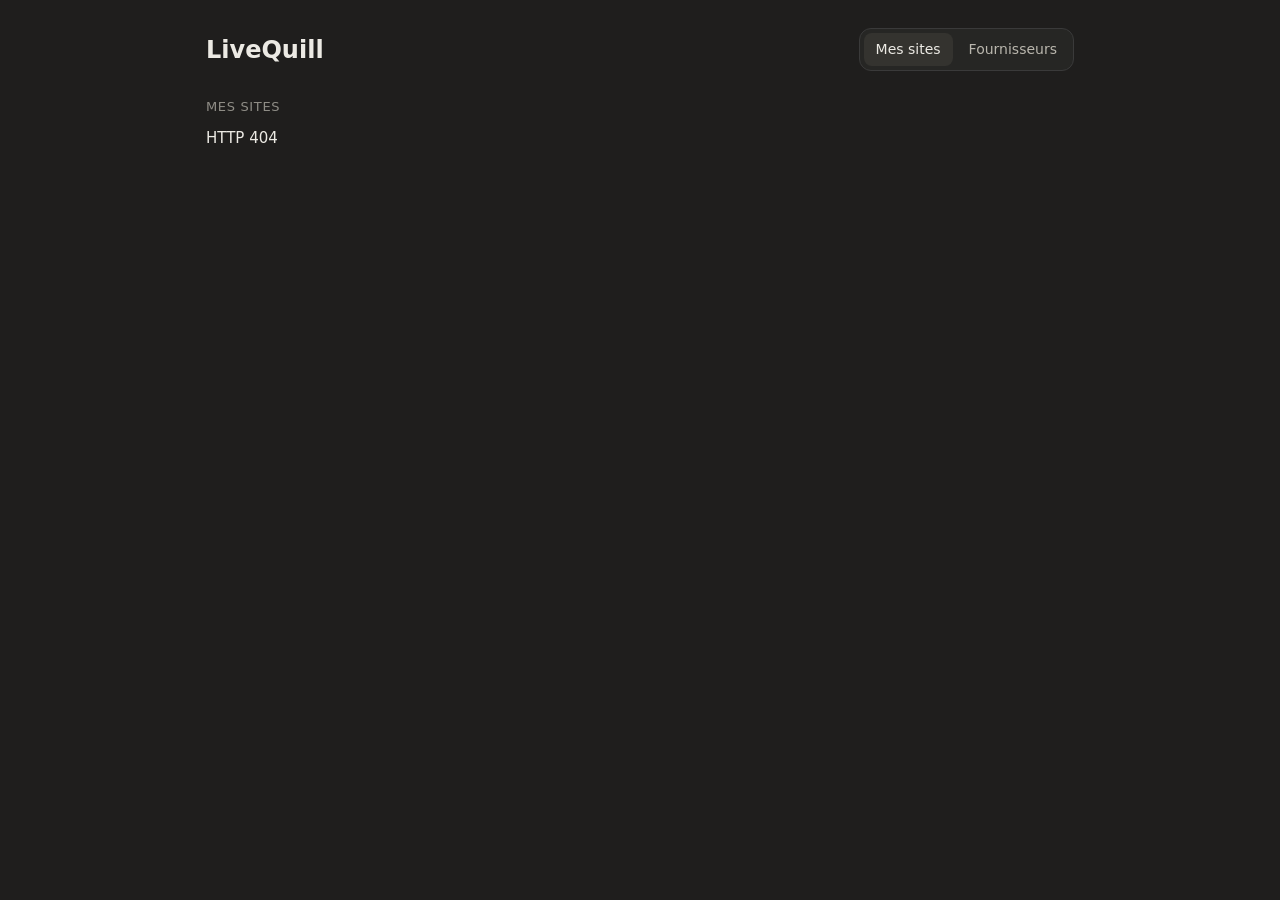
==== livequill/static/hub.html @ 0d163562 "feat(hub): manage sites from a dashboard, one server per site livequill now opens a dashboard: setup" ====
<!doctype html>
<html lang="fr">
<head>
<meta charset="utf-8">
<meta name="viewport" content="width=device-width,initial-scale=1">
<meta name="lq-token" content="__LQ_TOKEN__">
<title>LiveQuill · mes sites</title>
<style>
  :root{--bg:#1f1e1d;--card:#262624;--line:#3a3a3a;--ink:#eceae4;--mute:#8f8d86;--soft:#b9b6ad;--acc:#d97757;--acc2:#f0a37f;--ok:#7fc49a;--warn:#e3b65a;--bad:#ff8a7a}
  *{box-sizing:border-box}
  body{margin:0;background:var(--bg);color:var(--ink);font:15px/1.5 system-ui,-apple-system,"Segoe UI",sans-serif}
  main{max-width:900px;margin:0 auto;padding:28px 16px 80px}
  header{display:flex;align-items:center;gap:18px;flex-wrap:wrap;margin-bottom:6px}
  h1{font-size:24px;margin:0;font-weight:600;flex:1}
  nav{display:flex;gap:4px;padding:4px;border:1px solid var(--line);border-radius:12px;background:var(--card)}
  nav a{padding:6px 12px;border-radius:8px;color:var(--soft);text-decoration:none;font-size:14px}
  nav a:hover{color:var(--ink);background:#30302e}
  nav a[aria-current]{background:#34332f;color:var(--ink)}
  p{margin:0 0 8px;color:var(--soft)}
  code{font:13px ui-monospace,SFMono-Regular,Menlo,monospace;color:var(--acc2)}
  a{color:var(--acc2)}
  .model{font-size:13.5px;color:var(--mute)}
  .model b{color:var(--soft);font-weight:500}
  h2{font-size:13px;margin:26px 0 10px;color:var(--mute);font-weight:500;letter-spacing:.05em;text-transform:uppercase}
  .grid{display:grid;grid-template-columns:repeat(auto-fill,minmax(260px,1fr));gap:10px}
  .site{display:flex;flex-direction:column;gap:6px;padding:14px;border:1px solid var(--line);border-radius:14px;background:var(--card);min-height:150px}
  .site.sel{border-color:var(--acc)}
  .kh{display:flex;align-items:center;gap:10px}
  .kh b{flex:1;font-size:15.5px;font-weight:600;overflow:hidden;text-overflow:ellipsis;white-space:nowrap}
  .dot{flex:none;width:12px;height:12px;border-radius:50%;border:1.5px solid var(--mute)}
  .on .dot{background:var(--ok);border-color:var(--ok);box-shadow:0 0 0 3px rgba(127,196,154,.15)}
  .busy .dot{background:var(--warn);border-color:var(--warn)}
  .bad .dot{background:var(--bad);border-color:var(--bad)}
  .path{font:12.5px ui-monospace,SFMono-Regular,Menlo,monospace;color:var(--soft);overflow:hidden;text-overflow:ellipsis;white-space:nowrap;direction:rtl;text-align:left}
  .meta{font-size:12.5px;color:var(--mute)}
  .on .state{color:var(--ok)}.busy .state{color:var(--warn)}.bad .state{color:var(--bad)}
  .state{font-size:13px;font-weight:500;color:var(--mute)}
  .acts{display:flex;gap:6px;flex-wrap:wrap;margin-top:auto;padding-top:6px}
  button.b{padding:7px 12px;border:1px solid var(--line);border-radius:9px;background:#30302e;color:var(--ink);cursor:pointer;font:inherit;font-size:13.5px}
  button.b:hover{background:#3a3936}
  button.b.pri{background:var(--acc);border-color:var(--acc);color:#fff}
  button.b.pri:hover{background:#e0896b}
  button.b.ghost{background:none}
  button.b.danger{color:var(--bad)}
  button.b:disabled{opacity:.45;cursor:default}
  button.b[hidden]{display:none}
  .add{display:flex;flex-direction:column;justify-content:center;align-items:center;gap:6px;min-height:150px;border:1.5px dashed var(--line);border-radius:14px;background:none;color:var(--soft);cursor:pointer;font:inherit;text-align:center;padding:14px}
  .add:hover{border-color:var(--acc);color:var(--ink)}
  .add b{font-size:15px;color:var(--ink)}
  .add small{color:var(--mute);font-size:12.5px;max-width:240px}
  .plus{font-size:26px;line-height:1;color:var(--acc)}
  form{margin-top:16px;padding:18px;border:1px solid var(--acc);border-radius:14px;background:var(--card)}
  form[hidden]{display:none}
  form h3{margin:0 0 4px;font-size:17px;font-weight:600}
  label{display:block;margin:12px 0 4px;font-size:13px;color:var(--soft)}
  input[type=text],input[type=url]{width:100%;padding:9px 11px;border:1px solid var(--line);border-radius:9px;background:#1f1e1d;color:var(--ink);font:inherit}
  input:focus{outline:2px solid #6b4130;border-color:var(--acc)}
  .row{display:flex;gap:8px;align-items:center;flex-wrap:wrap;margin-top:14px}
  .row .sp{flex:1}
  .inline{display:flex;gap:8px}.inline input{flex:1}
  .modes{display:grid;grid-template-columns:1fr 1fr;gap:8px;margin-top:4px}
  .mode{display:flex;gap:10px;align-items:flex-start;padding:10px 12px;border:1px solid var(--line);border-radius:10px;cursor:pointer;margin:0;color:var(--ink);font-size:14px}
  .mode:has(input:checked){border-color:var(--acc);background:#2e2a27}
  .mode small{display:block;color:var(--mute);font-size:12.5px;margin-top:2px}
  .mode input{margin-top:4px;accent-color:var(--acc)}
  .msg{font-size:13.5px}.msg.ok{color:var(--ok)}.msg.bad{color:var(--bad)}
  .browser{margin-top:8px;border:1px solid var(--line);border-radius:10px;background:#1f1e1d;overflow:hidden}
  .browser[hidden]{display:none}
  .bhead{display:flex;align-items:center;gap:8px;padding:8px 10px;border-bottom:1px solid #2f2f2d;font:12.5px ui-monospace,SFMono-Regular,Menlo,monospace;color:var(--soft)}
  .bhead span{flex:1;overflow:hidden;text-overflow:ellipsis;white-space:nowrap;direction:rtl;text-align:left}
  .blist{max-height:240px;overflow:auto;scrollbar-width:thin;scrollbar-color:#4a4945 transparent}
  .blist button{display:block;width:100%;padding:7px 12px;border:0;border-top:1px solid #2a2a28;background:none;color:var(--ink);text-align:left;cursor:pointer;font:13.5px system-ui,sans-serif}
  .blist button:first-child{border-top:0}
  .blist button:hover{background:#2c2b29}
  .blist .empty{padding:10px 12px;color:var(--mute);font-size:13px}
  .hint{font-size:12px;color:var(--ok);margin-left:6px}
  .empty-state{grid-column:1/-1;padding:18px;border:1px dashed var(--line);border-radius:14px;color:var(--mute)}
  @media (max-width:560px){.modes{grid-template-columns:1fr}}
</style>
</head>
<body>
<main>
  <header>
    <h1>LiveQuill</h1>
    <nav><a href="/" aria-current="page">Mes sites</a><a href="/__setup?next=%2F">Fournisseurs</a></nav>
  </header>
  <p class="model" id="model"></p>

  <h2>Mes sites</h2>
  <div class="grid" id="sites"></div>

  <form id="form" hidden autocomplete="off">
    <h3 id="f-title">Ajouter un site</h3>
    <p>LiveQuill sert ton site avec la barre de prompt, sans rien écrire dans ton projet. Le modèle ne pourra modifier que ce dossier.</p>
    <label for="f-root">Dossier du projet</label>
    <div class="inline"><input type="text" id="f-root" placeholder="~/projets/mon-site" spellcheck="false" required><button type="button" class="b" id="f-browse">Parcourir…</button></div>
    <div class="browser" id="browser" hidden>
      <div class="bhead"><button type="button" class="b ghost" id="b-up" title="Dossier parent">↑</button><span id="b-path"></span><button type="button" class="b" id="b-pick">Choisir ce dossier</button></div>
      <div class="blist" id="b-list"></div>
    </div>
    <label for="f-name">Nom affiché</label>
    <input type="text" id="f-name" placeholder="le nom du dossier par défaut">
    <label>Comment le servir</label>
    <div class="modes">
      <label class="mode"><input type="radio" name="mode" value="static" checked><span>Dossier statique<small>LiveQuill sert les fichiers tels quels (HTML, CSS, JS).</small></span></label>
      <label class="mode"><input type="radio" name="mode" value="proxy"><span>Devant mon serveur de dev<small>Vite, Next, Astro… LiveQuill ajoute la barre à ses pages.</small></span></label>
    </div>
    <div id="f-proxy-row" hidden>
      <label for="f-proxy">URL du serveur de dev</label>
      <input type="url" id="f-proxy" placeholder="http://localhost:5173" spellcheck="false">
    </div>
    <div class="row">
      <button type="submit" class="b pri" id="f-save">Enregistrer</button>
      <button type="button" class="b" id="f-cancel">Fermer</button>
      <span class="msg" id="f-msg" role="status"></span>
      <span class="sp"></span>
      <button type="button" class="b danger" id="f-delete" hidden>Retirer de la liste</button>
    </div>
  </form>
</main>
<script>
(() => {
  const TOKEN = document.querySelector('meta[name=lq-token]').content;
  const $ = s => document.querySelector(s);
  const esc = v => String(v ?? '').replace(/[&<>"']/g, c => ({ '&': '&amp;', '<': '&lt;', '>': '&gt;', '"': '&quot;', "'": '&#39;' }[c]));
  const api = async (path, body) => {
    const res = await fetch('/__lq/api/' + path, body === undefined ? { headers: { 'X-LQ-Token': TOKEN } } :
      { method: 'POST', headers: { 'Content-Type': 'application/json', 'X-LQ-Token': TOKEN }, body: JSON.stringify(body) });
    const data = await res.json().catch(() => ({}));
    if (!res.ok || data.ok === false) throw new Error(data.message || data.error || 'HTTP ' + res.status);
    return data;
  };
  let sites = [], edit = null, cwd = null;

  async function refresh() {
    const r = await api('sites');
    sites = r.sites;
    const d = r.default;
    $('#model').innerHTML = d ? `Modèle par défaut : <b>${esc(d.model)}</b> · ${esc(r.providers[d.provider] || d.provider)} — modifiable dans la barre de chaque site.` : '';
    render();
  }

  function render() {
    const cards = sites.map(s => {
      const st = !s.exists ? 'bad' : s.busy ? 'busy' : s.running ? 'on' : '';
      const label = !s.exists ? 'Dossier introuvable' : s.busy ? 'Le modèle travaille…' : s.running ? `En ligne · ${s.url.replace('http://', '')}` : 'Arrêté';
      return `<div class="site ${st} ${edit && edit.id === s.id ? 'sel' : ''}">
        <div class="kh"><b title="${esc(s.name)}">${esc(s.name)}</b><span class="dot" aria-hidden="true"></span></div>
        <div class="path" title="${esc(s.root)}"><bdi>${esc(s.display)}</bdi></div>
        <div class="meta">${s.proxy ? `Proxy → ${esc(s.proxy)}` : 'Dossier statique'}</div>
        <div class="state">${esc(label)}</div>
        <div class="acts">
          <button class="b pri" data-open="${s.id}" ${s.exists ? '' : 'disabled'}>Ouvrir ↗</button>
          <button class="b" data-edit="${s.id}">Modifier</button>
          <button class="b ghost" data-stop="${s.id}" ${s.running ? '' : 'hidden'}>Arrêter</button>
        </div></div>`;
    }).join('');
    const add = `<button type="button" class="add" id="add"><span class="plus">+</span><b>Ajouter un site</b><small>Un dossier de projet, servi tel quel ou derrière ton serveur de dev.</small></button>`;
    $('#sites').innerHTML = (sites.length ? cards : `<div class="empty-state">Aucun site pour l’instant. Ajoute le dossier d’un projet web : tu pourras ensuite l’ouvrir avec la barre de prompt et demander des modifs en direct.</div>`) + add;
  }

  function openForm(site) {
    edit = site ? { id: site.id } : { id: null };
    $('#f-title').textContent = site ? 'Modifier · ' + site.name : 'Ajouter un site';
    $('#f-root').value = site ? site.root : '';
    $('#f-name').value = site ? site.name : '';
    $('#f-proxy').value = site ? site.proxy : '';
    document.querySelector(`input[name=mode][value=${site && site.proxy ? 'proxy' : 'static'}]`).checked = true;
    syncMode();
    $('#f-delete').hidden = !site;
    $('#f-msg').textContent = '';
    $('#browser').hidden = true;
    $('#form').hidden = false;
    render();
    $('#form').scrollIntoView({ behavior: 'smooth', block: 'start' });
    $('#f-root').focus();
  }
  const syncMode = () => { $('#f-proxy-row').hidden = document.querySelector('input[name=mode]:checked').value !== 'proxy'; };
  document.querySelectorAll('input[name=mode]').forEach(r => r.addEventListener('change', syncMode));

  /* Choisir le dossier : petit explorateur (noms de dossiers seulement) */
  async function browseTo(path) {
    try {
      const r = await api('browse?path=' + encodeURIComponent(path));
      cwd = r;
      $('#b-path').innerHTML = `<bdi>${esc(r.display)}</bdi>` + r.hints.map(h => `<span class="hint">${{ html: 'index.html', node: 'package.json', git: 'git' }[h]}</span>`).join('');
      $('#b-up').disabled = !r.parent;
      $('#b-list').innerHTML = r.dirs.length ? r.dirs.map(d => `<button type="button" data-dir="${esc(d)}">📁 ${esc(d)}</button>`).join('') : '<div class="empty">Aucun sous-dossier</div>';
    } catch (e) { $('#f-msg').className = 'msg bad'; $('#f-msg').textContent = e.message; }
  }
  $('#f-browse').addEventListener('click', () => { const b = $('#browser'); b.hidden = !b.hidden; if (!b.hidden) browseTo($('#f-root').value.trim() || '~'); });
  $('#b-list').addEventListener('click', e => { const b = e.target.closest('[data-dir]'); if (b) browseTo(cwd.path + '/' + b.dataset.dir); });
  $('#b-up').addEventListener('click', () => cwd && cwd.parent && browseTo(cwd.parent));
  $('#b-pick').addEventListener('click', () => {
    if (!cwd) return;
    $('#f-root').value = cwd.path;
    if (!$('#f-name').value) $('#f-name').placeholder = cwd.path.split('/').pop();
    if (cwd.hints.includes('node') && !cwd.hints.includes('html')) {   // projet Node : sans doute un serveur de dev
      document.querySelector('input[name=mode][value=proxy]').checked = true; syncMode();
      if (!$('#f-proxy').value) $('#f-proxy').value = 'http://localhost:5173';
    }
    $('#browser').hidden = true;
  });

  $('#form').addEventListener('submit', async e => {
    e.preventDefault();
    const proxy = document.querySelector('input[name=mode]:checked').value === 'proxy' ? $('#f-proxy').value.trim() : '';
    try {
      await api('sites/save', { id: edit.id, root: $('#f-root').value.trim(), name: $('#f-name').value.trim(), proxy });
      $('#form').hidden = true; edit = null;
      await refresh();
    } catch (err) { $('#f-msg').className = 'msg bad'; $('#f-msg').textContent = '✗ ' + err.message; }
  });
  $('#f-cancel').addEventListener('click', () => { $('#form').hidden = true; edit = null; render(); });
  $('#f-delete').addEventListener('click', async () => {
    if (!edit.id || !confirm('Retirer ce site de la liste ? Le dossier et ses fichiers ne sont pas supprimés.')) return;
    await api('sites/delete', { id: edit.id });
    $('#form').hidden = true; edit = null; refresh();
  });

  $('#sites').addEventListener('click', async e => {
    const t = e.target.closest('button'); if (!t) return;
    if (t.id === 'add') return openForm(null);
    if (t.dataset.edit) return openForm(sites.find(s => s.id === t.dataset.edit));
    if (t.dataset.stop) { await api('sites/stop', { id: t.dataset.stop }).catch(() => {}); return refresh(); }
    if (t.dataset.open) {
      const w = window.open('about:blank', '_blank');     // ouvert tout de suite : pas bloqué comme pop-up
      try {
        const r = await api('sites/start', { id: t.dataset.open });
        if (w) w.location.href = r.url; else location.href = r.url;
      } catch (err) { if (w) w.close(); alert(err.message); }
      refresh();
    }
  });

  refresh().catch(e => { $('#sites').textContent = e.message; });
  setInterval(() => { if ($('#form').hidden) refresh().catch(() => {}); }, 4000);
})();
</script>
</body>
</html>
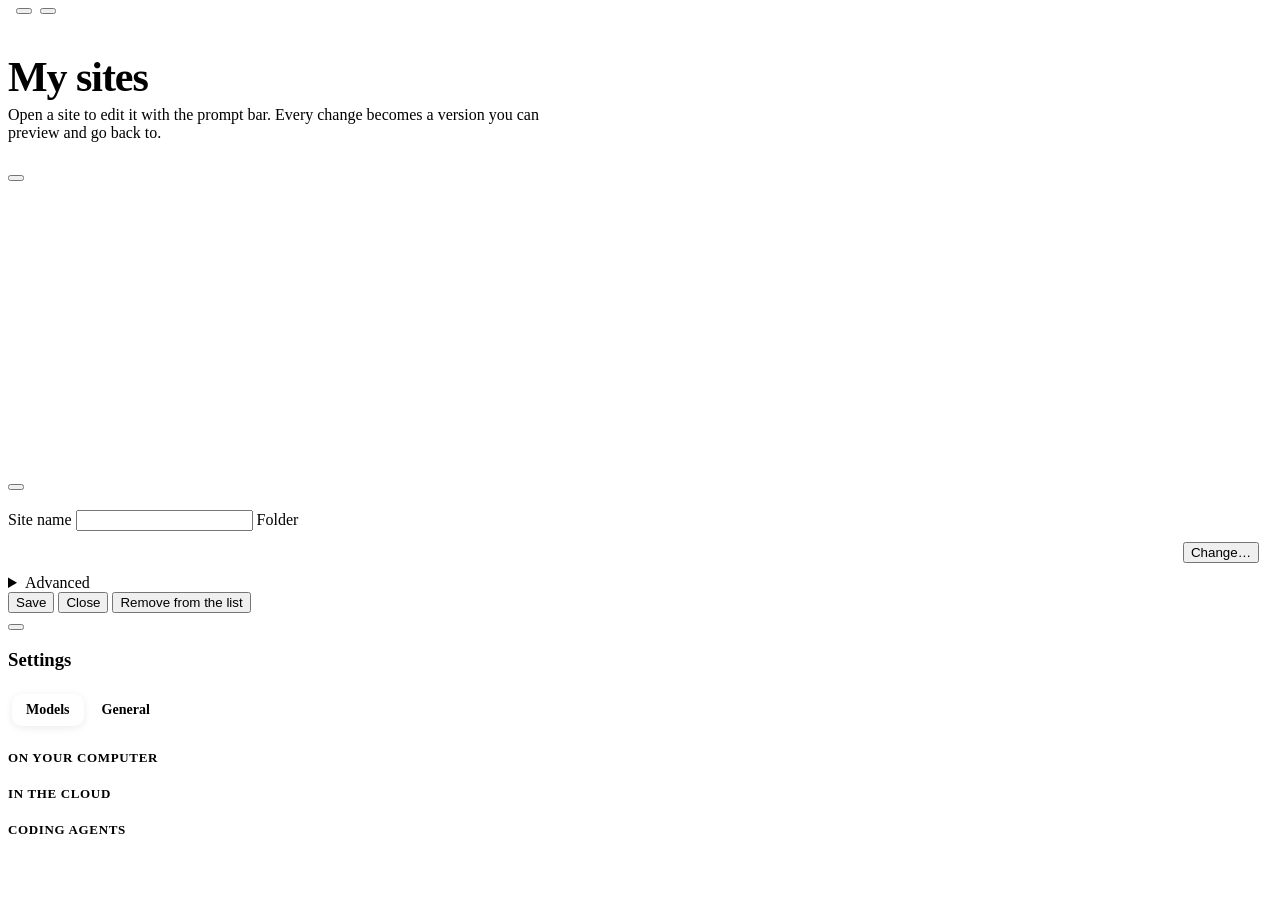
==== commit fb2baa7a: "feat: new-site wizard, settings panel, shared look, English interface - My sites: live thumbnails, a" ====
--- a/livequill/static/hub.html
+++ b/livequill/static/hub.html
@@ -1,240 +1,522 @@
 <!doctype html>
-<html lang="fr">
+<html lang="en">
 <head>
 <meta charset="utf-8">
 <meta name="viewport" content="width=device-width,initial-scale=1">
 <meta name="lq-token" content="__LQ_TOKEN__">
-<title>LiveQuill · mes sites</title>
+<title>LiveQuill · My sites</title>
+<link rel="stylesheet" href="/__lq/theme.css">
 <style>
-  :root{--bg:#1f1e1d;--card:#262624;--line:#3a3a3a;--ink:#eceae4;--mute:#8f8d86;--soft:#b9b6ad;--acc:#d97757;--acc2:#f0a37f;--ok:#7fc49a;--warn:#e3b65a;--bad:#ff8a7a}
-  *{box-sizing:border-box}
-  body{margin:0;background:var(--bg);color:var(--ink);font:15px/1.5 system-ui,-apple-system,"Segoe UI",sans-serif}
-  main{max-width:900px;margin:0 auto;padding:28px 16px 80px}
-  header{display:flex;align-items:center;gap:18px;flex-wrap:wrap;margin-bottom:6px}
-  h1{font-size:24px;margin:0;font-weight:600;flex:1}
-  nav{display:flex;gap:4px;padding:4px;border:1px solid var(--line);border-radius:12px;background:var(--card)}
-  nav a{padding:6px 12px;border-radius:8px;color:var(--soft);text-decoration:none;font-size:14px}
-  nav a:hover{color:var(--ink);background:#30302e}
-  nav a[aria-current]{background:#34332f;color:var(--ink)}
-  p{margin:0 0 8px;color:var(--soft)}
-  code{font:13px ui-monospace,SFMono-Regular,Menlo,monospace;color:var(--acc2)}
-  a{color:var(--acc2)}
-  .model{font-size:13.5px;color:var(--mute)}
-  .model b{color:var(--soft);font-weight:500}
-  h2{font-size:13px;margin:26px 0 10px;color:var(--mute);font-weight:500;letter-spacing:.05em;text-transform:uppercase}
-  .grid{display:grid;grid-template-columns:repeat(auto-fill,minmax(260px,1fr));gap:10px}
-  .site{display:flex;flex-direction:column;gap:6px;padding:14px;border:1px solid var(--line);border-radius:14px;background:var(--card);min-height:150px}
-  .site.sel{border-color:var(--acc)}
+  header.top .acts{display:flex;gap:8px;align-items:center;flex-wrap:wrap}
+  .head{display:flex;align-items:flex-end;gap:16px;flex-wrap:wrap;margin:40px 0 22px}
+  .head h1{margin:0;font-size:clamp(30px,4.4vw,42px);letter-spacing:-.025em;line-height:1.1}
+  .head p{margin:6px 0 0;color:var(--soft);max-width:560px}
+  .head .sp{flex:1}
+  .chip{display:inline-flex;align-items:center;gap:8px;padding:7px 13px;border-radius:999px;background:var(--glass);border:1px solid var(--line);
+    backdrop-filter:blur(10px);-webkit-backdrop-filter:blur(10px);font-size:13px;color:var(--soft);cursor:pointer;font-family:inherit}
+  .chip b{color:var(--ink);font-weight:600}
+  .chip:hover{background:var(--glass-2)}
+
+  /* --- Cartes des sites --- */
+  .sites{display:grid;grid-template-columns:repeat(auto-fill,minmax(280px,1fr));gap:20px}
+  .scard{display:flex;flex-direction:column;border-radius:24px;overflow:hidden;background:var(--glass);border:1px solid var(--line);
+    backdrop-filter:blur(18px) saturate(1.2);-webkit-backdrop-filter:blur(18px) saturate(1.2);box-shadow:var(--shadow);transition:transform .2s}
+  .scard:hover{transform:translateY(-3px)}
+  .scard .shot{border-bottom:1px solid var(--line2);cursor:pointer}
+  .ph{position:absolute;inset:0;display:grid;place-items:center;background:linear-gradient(135deg,color-mix(in srgb,var(--acc) 30%,transparent),color-mix(in srgb,var(--cloudc) 30%,transparent))}
+  .ph span{display:grid;place-items:center;width:64px;height:64px;border-radius:20px;background:var(--glass-2);font-size:28px;font-weight:700;color:var(--ink)}
+  .ph small{position:absolute;bottom:10px;left:0;right:0;text-align:center;color:var(--soft);font-size:12.5px}
+  .sbody{display:flex;flex-direction:column;gap:4px;padding:14px 16px 16px}
   .kh{display:flex;align-items:center;gap:10px}
-  .kh b{flex:1;font-size:15.5px;font-weight:600;overflow:hidden;text-overflow:ellipsis;white-space:nowrap}
-  .dot{flex:none;width:12px;height:12px;border-radius:50%;border:1.5px solid var(--mute)}
-  .on .dot{background:var(--ok);border-color:var(--ok);box-shadow:0 0 0 3px rgba(127,196,154,.15)}
-  .busy .dot{background:var(--warn);border-color:var(--warn)}
-  .bad .dot{background:var(--bad);border-color:var(--bad)}
-  .path{font:12.5px ui-monospace,SFMono-Regular,Menlo,monospace;color:var(--soft);overflow:hidden;text-overflow:ellipsis;white-space:nowrap;direction:rtl;text-align:left}
-  .meta{font-size:12.5px;color:var(--mute)}
-  .on .state{color:var(--ok)}.busy .state{color:var(--warn)}.bad .state{color:var(--bad)}
-  .state{font-size:13px;font-weight:500;color:var(--mute)}
-  .acts{display:flex;gap:6px;flex-wrap:wrap;margin-top:auto;padding-top:6px}
-  button.b{padding:7px 12px;border:1px solid var(--line);border-radius:9px;background:#30302e;color:var(--ink);cursor:pointer;font:inherit;font-size:13.5px}
-  button.b:hover{background:#3a3936}
-  button.b.pri{background:var(--acc);border-color:var(--acc);color:#fff}
-  button.b.pri:hover{background:#e0896b}
-  button.b.ghost{background:none}
-  button.b.danger{color:var(--bad)}
-  button.b:disabled{opacity:.45;cursor:default}
-  button.b[hidden]{display:none}
-  .add{display:flex;flex-direction:column;justify-content:center;align-items:center;gap:6px;min-height:150px;border:1.5px dashed var(--line);border-radius:14px;background:none;color:var(--soft);cursor:pointer;font:inherit;text-align:center;padding:14px}
-  .add:hover{border-color:var(--acc);color:var(--ink)}
-  .add b{font-size:15px;color:var(--ink)}
-  .add small{color:var(--mute);font-size:12.5px;max-width:240px}
-  .plus{font-size:26px;line-height:1;color:var(--acc)}
-  form{margin-top:16px;padding:18px;border:1px solid var(--acc);border-radius:14px;background:var(--card)}
-  form[hidden]{display:none}
-  form h3{margin:0 0 4px;font-size:17px;font-weight:600}
-  label{display:block;margin:12px 0 4px;font-size:13px;color:var(--soft)}
-  input[type=text],input[type=url]{width:100%;padding:9px 11px;border:1px solid var(--line);border-radius:9px;background:#1f1e1d;color:var(--ink);font:inherit}
-  input:focus{outline:2px solid #6b4130;border-color:var(--acc)}
-  .row{display:flex;gap:8px;align-items:center;flex-wrap:wrap;margin-top:14px}
-  .row .sp{flex:1}
-  .inline{display:flex;gap:8px}.inline input{flex:1}
-  .modes{display:grid;grid-template-columns:1fr 1fr;gap:8px;margin-top:4px}
-  .mode{display:flex;gap:10px;align-items:flex-start;padding:10px 12px;border:1px solid var(--line);border-radius:10px;cursor:pointer;margin:0;color:var(--ink);font-size:14px}
-  .mode:has(input:checked){border-color:var(--acc);background:#2e2a27}
-  .mode small{display:block;color:var(--mute);font-size:12.5px;margin-top:2px}
-  .mode input{margin-top:4px;accent-color:var(--acc)}
-  .msg{font-size:13.5px}.msg.ok{color:var(--ok)}.msg.bad{color:var(--bad)}
-  .browser{margin-top:8px;border:1px solid var(--line);border-radius:10px;background:#1f1e1d;overflow:hidden}
-  .browser[hidden]{display:none}
-  .bhead{display:flex;align-items:center;gap:8px;padding:8px 10px;border-bottom:1px solid #2f2f2d;font:12.5px ui-monospace,SFMono-Regular,Menlo,monospace;color:var(--soft)}
-  .bhead span{flex:1;overflow:hidden;text-overflow:ellipsis;white-space:nowrap;direction:rtl;text-align:left}
-  .blist{max-height:240px;overflow:auto;scrollbar-width:thin;scrollbar-color:#4a4945 transparent}
-  .blist button{display:block;width:100%;padding:7px 12px;border:0;border-top:1px solid #2a2a28;background:none;color:var(--ink);text-align:left;cursor:pointer;font:13.5px system-ui,sans-serif}
-  .blist button:first-child{border-top:0}
-  .blist button:hover{background:#2c2b29}
-  .blist .empty{padding:10px 12px;color:var(--mute);font-size:13px}
-  .hint{font-size:12px;color:var(--ok);margin-left:6px}
-  .empty-state{grid-column:1/-1;padding:18px;border:1px dashed var(--line);border-radius:14px;color:var(--mute)}
-  @media (max-width:560px){.modes{grid-template-columns:1fr}}
+  .kh b{flex:1;font-size:16.5px;font-weight:650;overflow:hidden;text-overflow:ellipsis;white-space:nowrap}
+  .path{font:12.5px ui-monospace,SFMono-Regular,Menlo,monospace;color:var(--mute);overflow:hidden;text-overflow:ellipsis;white-space:nowrap;direction:rtl;text-align:left}
+  .state{font-size:13px;font-weight:600;color:var(--mute)}
+  .st-ok .state{color:var(--ok)}.st-busy .state{color:var(--warn)}.st-bad .state{color:var(--bad)}
+  .sacts{display:flex;gap:6px;align-items:center;margin-top:10px}
+  .sacts .sp{flex:1}
+  .newcard{display:flex;flex-direction:column;align-items:center;justify-content:center;gap:10px;min-height:290px;border-radius:24px;border:2px dashed var(--line);
+    background:color-mix(in srgb,var(--glass) 55%,transparent);color:var(--soft);cursor:pointer;font:inherit;text-align:center;padding:20px;transition:border-color .2s,background .2s}
+  .newcard:hover{border-color:var(--acc);background:var(--glass)}
+  .newcard .ico{width:54px;height:54px;border-radius:18px}
+  .newcard b{color:var(--ink);font-size:16.5px}
+  .newcard small{max-width:220px;font-size:13.5px}
+  .welcome{max-width:720px;margin:30px auto 0}
+  .welcome .island{text-align:center;padding:34px 30px 30px}
+  .welcome h2{margin:16px 0 8px;font-size:28px;letter-spacing:-.02em}
+  .welcome p{margin:0 auto 22px;color:var(--soft);max-width:520px}
+  .welcome .ico{margin:0 auto;width:60px;height:60px;border-radius:20px}
+  .welcome .ico svg{width:30px;height:30px}
+
+  /* --- Assistant de création --- */
+  .wz-top{display:flex;gap:6px;margin-bottom:16px}
+  .wz-top i{height:5px;flex:1;border-radius:9px;background:var(--line2)}
+  .wz-top i.on{background:var(--acc)}
+  .wz-body{margin-top:18px;min-height:250px}
+  .choices{display:grid;grid-template-columns:1fr 1fr;gap:14px}
+  .choice{position:relative;display:flex;flex-direction:column;gap:8px;align-items:flex-start;padding:20px;border-radius:22px;background:var(--card);border:2px solid var(--line2);
+    color:var(--ink);font:inherit;text-align:left;cursor:pointer;transition:transform .18s,border-color .18s,background .18s}
+  .choice:hover:not(:disabled){transform:translateY(-2px);background:var(--card-h)}
+  .choice.sel{border-color:var(--acc);background:var(--card-h)}
+  .choice:disabled{cursor:not-allowed;opacity:.55}
+  .choice b{font-size:17px}
+  .choice small{color:var(--soft);font-size:14px;line-height:1.45}
+  .choice .badge{position:absolute;top:16px;right:16px}
+  .choice .tick{position:absolute;top:14px;right:14px;z-index:2;display:none;width:26px;height:26px;border-radius:50%;background:var(--acc);color:#fff;place-items:center}
+  .choice.sel .tick{display:grid}
+  .choice .tick svg{width:15px;height:15px}
+  .choice .shot{width:100%;border-radius:14px;border:1px solid var(--line2);margin-bottom:4px}
+  .details{display:grid;grid-template-columns:1fr 1.1fr;gap:22px;align-items:start}
+  .details .shot{border-radius:16px;border:1px solid var(--line2)}
+  .where{display:flex;align-items:center;gap:10px;padding:11px 13px;border-radius:12px;background:var(--line2)}
+  .where svg{width:18px;height:18px;flex:none;color:var(--mute)}
+  .where span{flex:1;min-width:0;overflow:hidden;text-overflow:ellipsis;white-space:nowrap;font:13px ui-monospace,SFMono-Regular,Menlo,monospace}
+  .help{margin:6px 0 0;font-size:13px;color:var(--mute)}
+  .wz-foot{display:flex;gap:10px;align-items:center;margin-top:22px}
+  .wz-foot .sp{flex:1}
+  .done{text-align:center}
+  .done .ok{display:grid;place-items:center;width:58px;height:58px;margin:0 auto 10px;border-radius:50%;background:color-mix(in srgb,var(--ok) 20%,transparent);color:var(--ok)}
+  .done .ok svg{width:30px;height:30px}
+  .done .shot{max-width:520px;margin:16px auto;border-radius:16px;border:1px solid var(--line2)}
+  .tips{max-width:520px;margin:0 auto;text-align:left;font-size:14px;color:var(--soft)}
+  .tips ul{margin:6px 0 0;padding-left:20px}
+  .tabs{display:flex;gap:4px;padding:4px;margin:16px 0 4px;border-radius:14px;background:var(--line2);width:max-content}
+  .tabs button{padding:8px 14px;border:0;border-radius:10px;background:none;color:var(--soft);font:inherit;font-weight:600;font-size:14px;cursor:pointer}
+  .tabs button[aria-selected=true]{background:var(--card-h);color:var(--ink);box-shadow:0 2px 8px rgba(0,0,0,.08)}
+  .sect h4{margin:20px 0 10px;font-size:13px;letter-spacing:.05em;text-transform:uppercase;color:var(--mute)}
+  .kv{display:grid;grid-template-columns:auto 1fr;gap:6px 16px;font-size:14px;color:var(--soft)}
+  .kv code{word-break:break-all}
+  @media (max-width:760px){.choices,.details{grid-template-columns:1fr}.details .shot{display:none}}
+  @media (prefers-reduced-motion: reduce){.scard,.choice,.newcard{transition:none}}
 </style>
 </head>
 <body>
 <main>
-  <header>
-    <h1>LiveQuill</h1>
-    <nav><a href="/" aria-current="page">Mes sites</a><a href="/__setup?next=%2F">Fournisseurs</a></nav>
+  <header class="top">
+    <a class="brand" id="brand" href="/"></a>
+    <div class="acts">
+      <a class="pill-link" id="back" hidden></a>
+      <div id="lang"></div>
+      <button type="button" class="pill icon" id="gear"></button>
+      <button type="button" class="go" id="new"></button>
+    </div>
   </header>
-  <p class="model" id="model"></p>
-
-  <h2>Mes sites</h2>
-  <div class="grid" id="sites"></div>
-
-  <form id="form" hidden autocomplete="off">
-    <h3 id="f-title">Ajouter un site</h3>
-    <p>LiveQuill sert ton site avec la barre de prompt, sans rien écrire dans ton projet. Le modèle ne pourra modifier que ce dossier.</p>
-    <label for="f-root">Dossier du projet</label>
-    <div class="inline"><input type="text" id="f-root" placeholder="~/projets/mon-site" spellcheck="false" required><button type="button" class="b" id="f-browse">Parcourir…</button></div>
-    <div class="browser" id="browser" hidden>
-      <div class="bhead"><button type="button" class="b ghost" id="b-up" title="Dossier parent">↑</button><span id="b-path"></span><button type="button" class="b" id="b-pick">Choisir ce dossier</button></div>
-      <div class="blist" id="b-list"></div>
-    </div>
-    <label for="f-name">Nom affiché</label>
-    <input type="text" id="f-name" placeholder="le nom du dossier par défaut">
-    <label>Comment le servir</label>
-    <div class="modes">
-      <label class="mode"><input type="radio" name="mode" value="static" checked><span>Dossier statique<small>LiveQuill sert les fichiers tels quels (HTML, CSS, JS).</small></span></label>
-      <label class="mode"><input type="radio" name="mode" value="proxy"><span>Devant mon serveur de dev<small>Vite, Next, Astro… LiveQuill ajoute la barre à ses pages.</small></span></label>
-    </div>
-    <div id="f-proxy-row" hidden>
-      <label for="f-proxy">URL du serveur de dev</label>
-      <input type="url" id="f-proxy" placeholder="http://localhost:5173" spellcheck="false">
-    </div>
+
+  <section class="head">
+    <div><h1 data-t>My sites</h1><p data-t>Open a site to edit it with the prompt bar. Every change becomes a version you can preview and go back to.</p></div>
+    <span class="sp"></span>
+    <button type="button" class="chip" id="model" hidden></button>
+  </section>
+  <div id="list"></div>
+</main>
+
+<!-- Assistant : nouveau site ou site existant -->
+<div class="overlay" id="wizard">
+  <div class="modal wide" role="dialog" aria-modal="true" aria-labelledby="wz-title">
+    <button type="button" class="x" data-close></button>
+    <div class="wz-top" id="wz-top"></div>
+    <h3 id="wz-title"></h3><p class="lead" id="wz-lead"></p>
+    <div class="wz-body" id="wz-body"></div>
+    <div class="msg bad" id="wz-msg" role="status"></div>
+    <div class="wz-foot" id="wz-foot"></div>
+  </div>
+</div>
+
+<!-- Modifier un site -->
+<div class="overlay" id="edit">
+  <form class="modal" role="dialog" aria-modal="true" aria-labelledby="ed-title" autocomplete="off">
+    <button type="button" class="x" data-close></button>
+    <h3 id="ed-title"></h3>
+    <label for="ed-name" data-t>Site name</label>
+    <input type="text" id="ed-name" required>
+    <label data-t>Folder</label>
+    <div class="where"><span id="ed-root"></span><button type="button" class="b sm" id="ed-change" data-t>Change…</button></div>
+    <details id="ed-adv"><summary data-t>Advanced</summary>
+      <div class="check"><input type="checkbox" id="ed-proxy-on"><label for="ed-proxy-on" data-t>Serve it behind my dev server (Vite, Next, Astro…)</label></div>
+      <div id="ed-proxy-row"><label for="ed-proxy" data-t>Dev server address</label><input type="url" id="ed-proxy" placeholder="http://localhost:5173" spellcheck="false"></div>
+    </details>
     <div class="row">
-      <button type="submit" class="b pri" id="f-save">Enregistrer</button>
-      <button type="button" class="b" id="f-cancel">Fermer</button>
-      <span class="msg" id="f-msg" role="status"></span>
+      <button type="submit" class="b pri" data-t>Save</button>
+      <button type="button" class="b" data-close data-t>Close</button>
+      <span class="msg" id="ed-msg" role="status"></span>
       <span class="sp"></span>
-      <button type="button" class="b danger" id="f-delete" hidden>Retirer de la liste</button>
+      <button type="button" class="b danger" id="ed-remove" data-t>Remove from the list</button>
     </div>
   </form>
-</main>
+</div>
+
+<!-- Réglages -->
+<div class="overlay" id="settings">
+  <div class="modal wide" role="dialog" aria-modal="true" aria-labelledby="st-title">
+    <button type="button" class="x" data-close></button>
+    <h3 id="st-title" data-t>Settings</h3>
+    <div class="tabs" role="tablist">
+      <button type="button" role="tab" aria-selected="true" data-tab="providers" data-t>Models</button>
+      <button type="button" role="tab" aria-selected="false" data-tab="general" data-t>General</button>
+    </div>
+    <div class="sect" data-pane="providers">
+      <h4 data-t>On your computer</h4><div class="pgrid three" data-group="local"></div>
+      <h4 data-t>In the cloud</h4><div class="pgrid three" data-group="cloud"></div>
+      <h4 data-t>Coding agents</h4><div class="pgrid three" data-group="cli"></div>
+    </div>
+    <div class="sect" data-pane="general" hidden>
+      <label for="st-default" data-t>Default model in the bar</label>
+      <select id="st-default"></select>
+      <label for="st-lang" data-t>Language</label>
+      <select id="st-lang"></select>
+      <label data-t>Folder for new sites</label>
+      <div class="where"><span id="st-dir"></span><button type="button" class="b sm" id="st-dir-change" data-t>Change…</button></div>
+      <h4 data-t>About</h4>
+      <div class="kv"><span data-t>Version</span><span id="st-version"></span><span data-t>Settings file</span><code id="st-config"></code></div>
+      <span class="msg" id="st-msg" role="status"></span>
+    </div>
+  </div>
+</div>
+
+<script src="/__lq/ui.js"></script>
+<script src="/__lq/providers.js"></script>
+<script src="/__lq/sky.js"></script>
 <script>
 (() => {
-  const TOKEN = document.querySelector('meta[name=lq-token]').content;
-  const $ = s => document.querySelector(s);
-  const esc = v => String(v ?? '').replace(/[&<>"']/g, c => ({ '&': '&amp;', '<': '&lt;', '>': '&gt;', '"': '&quot;', "'": '&#39;' }[c]));
-  const api = async (path, body) => {
-    const res = await fetch('/__lq/api/' + path, body === undefined ? { headers: { 'X-LQ-Token': TOKEN } } :
-      { method: 'POST', headers: { 'Content-Type': 'application/json', 'X-LQ-Token': TOKEN }, body: JSON.stringify(body) });
-    const data = await res.json().catch(() => ({}));
-    if (!res.ok || data.ok === false) throw new Error(data.message || data.error || 'HTTP ' + res.status);
-    return data;
-  };
-  let sites = [], edit = null, cwd = null;
-
-  async function refresh() {
-    const r = await api('sites');
-    sites = r.sites;
-    const d = r.default;
-    $('#model').innerHTML = d ? `Modèle par défaut : <b>${esc(d.model)}</b> · ${esc(r.providers[d.provider] || d.provider)} — modifiable dans la barre de chaque site.` : '';
-    render();
-  }
-
-  function render() {
-    const cards = sites.map(s => {
-      const st = !s.exists ? 'bad' : s.busy ? 'busy' : s.running ? 'on' : '';
-      const label = !s.exists ? 'Dossier introuvable' : s.busy ? 'Le modèle travaille…' : s.running ? `En ligne · ${s.url.replace('http://', '')}` : 'Arrêté';
-      return `<div class="site ${st} ${edit && edit.id === s.id ? 'sel' : ''}">
+  const { t, esc, $, api, icon, logo, openModal, closeModal, langMenu, fit, pickFolder } = LQ;
+  for (const el of document.querySelectorAll('[data-t]')) el.textContent = t(el.textContent.trim());
+  for (const x of document.querySelectorAll('.x')) { x.textContent = '×'; x.setAttribute('aria-label', t('Close')); }
+  document.title = 'LiveQuill · ' + t('My sites');
+  $('#brand').innerHTML = logo + 'LiveQuill';
+  $('#gear').innerHTML = icon('gear'); $('#gear').title = t('Settings'); $('#gear').setAttribute('aria-label', t('Settings'));
+  $('#new').innerHTML = icon('plus') + esc(t('New site'));
+  langMenu($('#lang'));
+  document.addEventListener('click', e => { const c = e.target.closest('[data-close]'); if (c) closeModal(c.closest('.overlay')); });
+
+  // Venu d'un site (bouton réglages de la barre) : lien de retour vers ce site
+  const back = new URLSearchParams(location.search).get('back');
+  if (back && /^http:\/\/127\.0\.0\.1:\d+\//.test(back)) { $('#back').hidden = false; $('#back').href = back; $('#back').innerHTML = icon('back') + esc(t('Back to the site')); }
+
+  let sites = [], sig = '', info = null, settings = null;
+  const shotHtml = (src, label) => `<div class="shot">${src ? `<iframe src="${esc(src)}" sandbox="allow-same-origin" scrolling="no" tabindex="-1" title="${esc(label)}"></iframe>` : ''}</div>`;
+  const fitAll = root => root.querySelectorAll('.shot').forEach(fit);
+
+  /* --- Liste des sites --- */
+  async function refresh(force) {
+    info = await api('sites');
+    sites = info.sites;
+    const d = info.default;
+    $('#model').hidden = !d;
+    if (d) $('#model').innerHTML = `${icon('sparkle').replace('<svg', '<svg width="15" height="15"')} ${esc(t('Default model'))}: <b>${esc(d.model)}</b> · ${esc(info.providers[d.provider] || d.provider)}`;
+    const s = JSON.stringify(sites.map(x => [x.id, x.name, x.display, x.running, x.busy, x.exists, x.thumb, x.proxy, x.url]));
+    if (force || s !== sig) { sig = s; render(); }
+  }
+
+  function card(s) {
+    const st = !s.exists ? 'bad' : s.busy ? 'busy' : s.running ? 'ok' : '';
+    const label = !s.exists ? t('Folder not found') : s.busy ? t('The model is working…') : s.running ? t('Running · {url}', { url: s.url.replace('http://', '').replace(/\/$/, '') }) : t('Stopped');
+    const shot = s.thumb ? shotHtml(s.thumb + '?v=' + Date.now(), t('Preview of {name}', { name: s.name }))
+      : `<div class="shot"><div class="ph"><span>${esc((s.name || '?').trim().charAt(0).toUpperCase())}</span><small>${esc(s.proxy ? t('Behind {url}', { url: s.proxy }) : !s.exists ? t('Folder not found') : t('No home page yet'))}</small></div></div>`;
+    return `<article class="scard st-${st}" data-id="${esc(s.id)}">
+      <div data-open="${esc(s.id)}" title="${esc(t('Open'))}">${shot}</div>
+      <div class="sbody">
         <div class="kh"><b title="${esc(s.name)}">${esc(s.name)}</b><span class="dot" aria-hidden="true"></span></div>
         <div class="path" title="${esc(s.root)}"><bdi>${esc(s.display)}</bdi></div>
-        <div class="meta">${s.proxy ? `Proxy → ${esc(s.proxy)}` : 'Dossier statique'}</div>
         <div class="state">${esc(label)}</div>
-        <div class="acts">
-          <button class="b pri" data-open="${s.id}" ${s.exists ? '' : 'disabled'}>Ouvrir ↗</button>
-          <button class="b" data-edit="${s.id}">Modifier</button>
-          <button class="b ghost" data-stop="${s.id}" ${s.running ? '' : 'hidden'}>Arrêter</button>
-        </div></div>`;
-    }).join('');
-    const add = `<button type="button" class="add" id="add"><span class="plus">+</span><b>Ajouter un site</b><small>Un dossier de projet, servi tel quel ou derrière ton serveur de dev.</small></button>`;
-    $('#sites').innerHTML = (sites.length ? cards : `<div class="empty-state">Aucun site pour l’instant. Ajoute le dossier d’un projet web : tu pourras ensuite l’ouvrir avec la barre de prompt et demander des modifs en direct.</div>`) + add;
-  }
-
-  function openForm(site) {
-    edit = site ? { id: site.id } : { id: null };
-    $('#f-title').textContent = site ? 'Modifier · ' + site.name : 'Ajouter un site';
-    $('#f-root').value = site ? site.root : '';
-    $('#f-name').value = site ? site.name : '';
-    $('#f-proxy').value = site ? site.proxy : '';
-    document.querySelector(`input[name=mode][value=${site && site.proxy ? 'proxy' : 'static'}]`).checked = true;
-    syncMode();
-    $('#f-delete').hidden = !site;
-    $('#f-msg').textContent = '';
-    $('#browser').hidden = true;
-    $('#form').hidden = false;
-    render();
-    $('#form').scrollIntoView({ behavior: 'smooth', block: 'start' });
-    $('#f-root').focus();
-  }
-  const syncMode = () => { $('#f-proxy-row').hidden = document.querySelector('input[name=mode]:checked').value !== 'proxy'; };
-  document.querySelectorAll('input[name=mode]').forEach(r => r.addEventListener('change', syncMode));
-
-  /* Choisir le dossier : petit explorateur (noms de dossiers seulement) */
-  async function browseTo(path) {
+        <div class="sacts">
+          <button type="button" class="b pri sm" data-open="${esc(s.id)}" ${s.exists ? '' : 'disabled'}>${icon('ext')}${esc(t('Open'))}</button>
+          <button type="button" class="b ghost sm" data-edit="${esc(s.id)}" title="${esc(t('Edit'))}">${icon('edit')}${esc(t('Edit'))}</button>
+          <span class="sp"></span>
+          <button type="button" class="b ghost sm" data-reveal="${esc(s.id)}" title="${esc(t('Show the folder'))}" aria-label="${esc(t('Show the folder'))}" ${s.exists ? '' : 'disabled'}>${icon('open')}</button>
+          ${s.running ? `<button type="button" class="b ghost sm" data-stop="${esc(s.id)}" title="${esc(t('Stop'))}" aria-label="${esc(t('Stop'))}">${icon('stop')}</button>` : ''}
+        </div>
+      </div></article>`;
+  }
+
+  function render() {
+    if (!sites.length) {
+      $('#list').innerHTML = `<div class="welcome isle"><div class="cushion" aria-hidden="true"><i></i><i></i><i></i></div><div class="island">
+        <div class="ico">${icon('sparkle')}</div>
+        <h2>${esc(t('Let’s create your first site'))}</h2>
+        <p>${esc(t('Start from a ready-made template or a blank page, or add a site that is already on this computer. Then describe the changes you want, in plain words.'))}</p>
+        <div class="row" style="justify-content:center"><button type="button" class="go" data-wizard="create">${icon('plus')}${esc(t('Create a new site'))}</button>
+        <button type="button" class="b" data-wizard="existing">${icon('folder')}${esc(t('Add an existing site'))}</button></div></div></div>`;
+      return;
+    }
+    $('#list').innerHTML = `<div class="sites">${sites.map(card).join('')}
+      <button type="button" class="newcard" data-wizard="start"><span class="ico">${icon('plus')}</span><b>${esc(t('New site'))}</b><small>${esc(t('Start from a template, or add a folder you already have.'))}</small></button></div>`;
+    fitAll($('#list'));
+  }
+
+  $('#list').addEventListener('click', async e => {
+    const b = e.target.closest('[data-open],[data-edit],[data-stop],[data-reveal],[data-wizard]'); if (!b || b.disabled) return;
+    if (b.dataset.wizard) return wizard(b.dataset.wizard);
+    if (b.dataset.edit) return editSite(sites.find(s => s.id === b.dataset.edit));
+    if (b.dataset.stop) { await api('sites/stop', { id: b.dataset.stop }).catch(() => {}); return refresh(); }
+    if (b.dataset.reveal) return api('sites/reveal', { id: b.dataset.reveal }).catch(err => alert(t(err.message)));
+    if (b.dataset.open) return openSite(b.dataset.open);
+  });
+
+  async function openSite(id) {
+    const w = window.open('about:blank', '_blank');     // ouvert tout de suite : pas bloqué comme fenêtre surgissante
     try {
-      const r = await api('browse?path=' + encodeURIComponent(path));
-      cwd = r;
-      $('#b-path').innerHTML = `<bdi>${esc(r.display)}</bdi>` + r.hints.map(h => `<span class="hint">${{ html: 'index.html', node: 'package.json', git: 'git' }[h]}</span>`).join('');
-      $('#b-up').disabled = !r.parent;
-      $('#b-list').innerHTML = r.dirs.length ? r.dirs.map(d => `<button type="button" data-dir="${esc(d)}">📁 ${esc(d)}</button>`).join('') : '<div class="empty">Aucun sous-dossier</div>';
-    } catch (e) { $('#f-msg').className = 'msg bad'; $('#f-msg').textContent = e.message; }
-  }
-  $('#f-browse').addEventListener('click', () => { const b = $('#browser'); b.hidden = !b.hidden; if (!b.hidden) browseTo($('#f-root').value.trim() || '~'); });
-  $('#b-list').addEventListener('click', e => { const b = e.target.closest('[data-dir]'); if (b) browseTo(cwd.path + '/' + b.dataset.dir); });
-  $('#b-up').addEventListener('click', () => cwd && cwd.parent && browseTo(cwd.parent));
-  $('#b-pick').addEventListener('click', () => {
-    if (!cwd) return;
-    $('#f-root').value = cwd.path;
-    if (!$('#f-name').value) $('#f-name').placeholder = cwd.path.split('/').pop();
-    if (cwd.hints.includes('node') && !cwd.hints.includes('html')) {   // projet Node : sans doute un serveur de dev
-      document.querySelector('input[name=mode][value=proxy]').checked = true; syncMode();
-      if (!$('#f-proxy').value) $('#f-proxy').value = 'http://localhost:5173';
+      const r = await api('sites/start', { id });
+      if (w) w.location.href = r.url; else location.href = r.url;
+    } catch (err) { if (w) w.close(); alert(t(err.message)); }
+    refresh();
+  }
+
+  /* --- Assistant : chaque écran a un titre, une explication et une seule décision --- */
+  const W = { el: $('#wizard') };
+  const step = (n, total) => $('#wz-top').innerHTML = Array.from({ length: total }, (_, i) => `<i class="${i <= n ? 'on' : ''}"></i>`).join('');
+  const foot = (backTo, nextLabel, nextOk = true) => {
+    $('#wz-foot').innerHTML = `${backTo ? `<button type="button" class="b ghost" data-back>${icon('back')}${esc(t('Back'))}</button>` : ''}<span class="sp"></span>
+      ${nextLabel ? `<button type="button" class="b pri" data-next ${nextOk ? '' : 'disabled'}>${esc(nextLabel)}${icon('next')}</button>` : ''}`;
+    W.back = backTo;
+  };
+  const screen = (title, lead, body) => { $('#wz-title').textContent = title; $('#wz-lead').textContent = lead; $('#wz-body').innerHTML = body; $('#wz-msg').textContent = ''; };
+  const choice = (key, ico, title, text, opts = {}) => `<button type="button" class="choice ${opts.sel ? 'sel' : ''}" data-choice="${key}" ${opts.disabled ? 'disabled' : ''}>
+      ${opts.badge ? `<span class="badge">${esc(opts.badge)}</span>` : '<span class="tick">' + icon('check') + '</span>'}
+      ${opts.shot || `<span class="ico">${icon(ico)}</span>`}<b>${esc(title)}</b><small>${esc(text)}</small></button>`;
+
+  function wizard(start) {
+    Object.assign(W, { kind: 'static', template: 'business', name: '', root: null, parent: null, fixedRoot: null, proxy: '' });
+    if (!W.el.classList.contains('open')) openModal(W.el);
+    if (start === 'create') return showKind();
+    if (start === 'existing') return chooseExisting();
+    showStart();
+  }
+
+  function showStart() {
+    step(0, 4); foot(null, null);
+    screen(t('New site'), t('What would you like to do?'), `<div class="choices">
+      ${choice('create', 'sparkle', t('Create a new site'), t('LiveQuill prepares the files for you, from a template or a blank page. Nothing to install.'))}
+      ${choice('existing', 'folder', t('Add an existing site'), t('A folder on this computer that already contains a website.'))}</div>`);
+    W.pick = k => k === 'create' ? showKind() : chooseExisting();
+  }
+
+  function showKind() {
+    step(1, 4); foot('start', t('Continue'));
+    screen(t('What kind of site?'), t('Static sites are made of pages (HTML, CSS, JavaScript): perfect for a company website, a portfolio or an event page.'), `<div class="choices">
+      ${choice('static', 'site', t('Static site'), t('Pages served as they are. Fast, simple, and easy to host anywhere.'), { sel: W.kind === 'static' })}
+      ${choice('dynamic', 'server', t('Dynamic site'), t('With a server and a demo database, for pages built from data.'), { disabled: true, badge: t('Later') })}</div>`);
+    W.pick = k => { if (k === 'static') { W.kind = k; showTemplate(); } };
+    W.next = showTemplate;
+  }
+
+  async function showTemplate() {
+    step(2, 4); foot(W.fixedRoot ? 'existing-confirm' : 'kind', t('Continue'));
+    const { templates } = await api('templates');
+    screen(t('Choose a starting point'), t('You can change everything afterwards by asking in the bar. More templates will come.'),
+      `<div class="choices">${templates.map(tp => choice(tp.id, 'site', t(tp.name), t(tp.description),
+        { sel: W.template === tp.id, shot: shotHtml(`/__lq/template/${encodeURIComponent(tp.id)}/?name=${encodeURIComponent(W.name || t('Your company'))}`, t(tp.name)) })).join('')}</div>`);
+    fitAll($('#wz-body'));
+    W.pick = k => { W.template = k; $('#wz-body').querySelectorAll('.choice').forEach(c => c.classList.toggle('sel', c.dataset.choice === k)); };
+    W.next = showDetails;
+  }
+
+  let suggestTimer = null;
+  async function suggest() {
+    if (W.fixedRoot) { W.root = W.fixedRoot; $('#wz-where').textContent = W.fixedRoot; $('#wz-where-help').textContent = t('The site will be created in this folder.'); return; }
+    const q = new URLSearchParams({ name: W.name || t('My site') });
+    if (W.parent) q.set('parent', W.parent);
+    try {
+      const r = await api('sites/suggest?' + q);
+      W.root = r.root;
+      $('#wz-where').textContent = r.display; $('#wz-where').title = r.root;
+      $('#wz-where-help').textContent = t('A new folder will be created in {parent}.', { parent: r.parent_display });
+    } catch (e) { $('#wz-msg').textContent = t(e.message); }
+  }
+
+  function showDetails() {
+    step(3, 4); foot('template', t('Create the site'), !!W.name.trim());
+    screen(t('Name your site'), t('This name appears on the site. You can change it later.'), `<div class="details"><div>
+        <label for="wz-name">${esc(t('Site name'))}</label>
+        <input type="text" id="wz-name" value="${esc(W.name)}" placeholder="${esc(t('e.g. Acme Bakery'))}" maxlength="80" autofocus>
+        <label>${esc(t('Where to save it'))}</label>
+        <div class="where">${icon('folder')}<span id="wz-where"></span>${W.fixedRoot ? '' : `<button type="button" class="b sm" id="wz-change">${esc(t('Change…'))}</button>`}</div>
+        <p class="help" id="wz-where-help"></p></div>
+      ${shotHtml(`/__lq/template/${encodeURIComponent(W.template)}/?name=${encodeURIComponent(W.name || t('Your company'))}`, t('Preview'))}</div>`);
+    fitAll($('#wz-body'));
+    const input = $('#wz-name');
+    input.focus();
+    input.addEventListener('input', () => {
+      W.name = input.value;
+      $('#wz-foot [data-next]').disabled = !W.name.trim();
+      clearTimeout(suggestTimer);
+      suggestTimer = setTimeout(() => {
+        suggest();
+        const f = $('#wz-body .shot iframe');
+        if (f) f.src = `/__lq/template/${encodeURIComponent(W.template)}/?name=${encodeURIComponent(W.name || t('Your company'))}`;
+      }, 300);
+    });
+    input.addEventListener('keydown', e => { if (e.key === 'Enter' && W.name.trim()) { e.preventDefault(); create(); } });
+    if ($('#wz-change')) $('#wz-change').addEventListener('click', async () => {
+      const r = await pickFolder({ title: t('Where should the site be saved?'), lead: t('Open the folder that will contain your site, then choose it.'),
+        start: W.parent || (settings && settings.sites_dir) || '~', choose: t('Save it here'), want: 'parent' });
+      if (r) { W.parent = r.path; suggest(); }
+    });
+    suggest();
+    W.next = create;
+  }
+
+  async function create() {
+    if (!W.name.trim()) return;
+    const btn = $('#wz-foot [data-next]'); if (btn) { btn.disabled = true; btn.textContent = t('Creating…'); }
+    try {
+      const r = await api('sites/create', { name: W.name.trim(), template: W.template, root: W.root });
+      await refresh(true);
+      showDone(r.site, true);
+    } catch (e) { $('#wz-msg').textContent = '✗ ' + t(e.message); if (btn) { btn.disabled = false; btn.innerHTML = esc(t('Create the site')) + icon('next'); } }
+  }
+
+  function showDone(site, created) {
+    step(4, 4); foot(null, null);
+    const s = sites.find(x => x.id === site.id) || site;
+    screen('', '', `<div class="done"><div class="ok">${icon('check')}</div>
+      <h3 style="margin:0 0 6px">${esc(created ? t('Your site is ready') : t('Your site was added'))}</h3>
+      <p class="lead" style="margin:0 auto">${esc(t('Open it, then type the changes you want in the bar at the bottom of the page.'))}</p>
+      ${s.thumb ? shotHtml(s.thumb + '?v=' + Date.now(), s.name) : ''}
+      <div class="tips">${esc(t('For example:'))}<ul><li>${esc(t('“Put our logo at the top left and use our green as the main color”'))}</li>
+        <li>${esc(t('“Add a team section with three people”'))}</li><li>${esc(t('“Write the about section from this text: …”'))}</li></ul></div>
+      <div class="row" style="justify-content:center"><button type="button" class="go" data-done="open">${icon('ext')}${esc(t('Open the site'))}</button>
+        <button type="button" class="b" data-done="reveal">${icon('open')}${esc(t('Show the folder'))}</button>
+        <button type="button" class="b ghost" data-close>${esc(t('Back to my sites'))}</button></div></div>`);
+    fitAll($('#wz-body'));
+    $('#wz-title').hidden = true; $('#wz-lead').hidden = true;
+    W.done = site.id;
+  }
+
+  async function chooseExisting() {
+    const r = await pickFolder({ title: t('Where is your site?'), lead: t('Open the folder that contains your site (usually the one with an index.html file), then choose it. Folders that contain a website are marked.'),
+      start: W.root || '~', choose: t('Choose this folder') });
+    if (!r) { if (!W.root) showStart(); return; }
+    W.root = r.path; W.found = r;
+    W.name = W.name || r.path.split('/').pop();
+    showExistingConfirm();
+  }
+
+  function showExistingConfirm() {
+    const r = W.found, here = r.here;
+    step(2, 4); foot('start', t('Add the site'));
+    let note;
+    if (here.html) note = `<div class="note">✓ <b>${esc(t('A website was found in this folder.'))}</b> ${esc(t('LiveQuill will serve it as it is and add the prompt bar, without writing anything to your files.'))}</div>`;
+    else if (here.empty) note = `<div class="note"><b>${esc(t('This folder is empty.'))}</b> ${esc(t('Create a site in it from a template, so you have something to start from.'))}
+        <div class="row"><button type="button" class="b pri sm" data-here-create>${icon('sparkle')}${esc(t('Create a site in this folder'))}</button></div></div>`;
+    else if (here.node) note = `<div class="note"><b>${esc(t('This looks like a JavaScript project.'))}</b> ${esc(t('If it runs with a dev server (Vite, Next, Astro…), start it and enter its address under Advanced.'))}</div>`;
+    else note = `<div class="note"><b>${esc(t('No home page (index.html) in this folder.'))}</b> ${esc(t('You can still add it: ask for a home page in the bar once the site is open.'))}</div>`;
+    screen(t('Add an existing site'), t('Check the folder and give the site a name.'), `
+      <label>${esc(t('Folder'))}</label>
+      <div class="where">${icon('folder')}<span title="${esc(r.path)}">${esc(r.display)}</span><button type="button" class="b sm" id="wz-refolder">${esc(t('Change…'))}</button></div>
+      <div style="margin-top:12px">${note}</div>
+      <label for="wz-name">${esc(t('Site name'))}</label>
+      <input type="text" id="wz-name" value="${esc(W.name)}" maxlength="80">
+      <details ${here.node && !here.html ? 'open' : ''}><summary>${esc(t('Advanced'))}</summary>
+        <div class="check"><input type="checkbox" id="wz-proxy-on" ${here.node && !here.html ? 'checked' : ''}><label for="wz-proxy-on">${esc(t('Serve it behind my dev server (Vite, Next, Astro…)'))}</label></div>
+        <label for="wz-proxy">${esc(t('Dev server address'))}</label><input type="url" id="wz-proxy" placeholder="http://localhost:5173" value="${here.node && !here.html ? 'http://localhost:5173' : ''}" spellcheck="false">
+      </details>`);
+    $('#wz-name').addEventListener('input', e => { W.name = e.target.value; });
+    $('#wz-refolder').addEventListener('click', chooseExisting);
+    const hc = $('[data-here-create]'); if (hc) hc.addEventListener('click', () => { W.fixedRoot = W.root; showTemplate(); });
+    W.next = addExisting;
+  }
+
+  async function addExisting() {
+    const proxy = $('#wz-proxy-on').checked ? $('#wz-proxy').value.trim() : '';
+    try {
+      const r = await api('sites/save', { root: W.root, name: ($('#wz-name').value || '').trim(), proxy });
+      await refresh(true);
+      showDone(r.site, false);
+    } catch (e) { $('#wz-msg').textContent = '✗ ' + t(e.message); }
+  }
+
+  W.el.addEventListener('click', async e => {
+    const c = e.target.closest('[data-choice]');
+    if (c && !c.disabled) return W.pick(c.dataset.choice);
+    if (e.target.closest('[data-back]')) {
+      $('#wz-title').hidden = false; $('#wz-lead').hidden = false;
+      return ({ start: showStart, kind: showKind, template: showTemplate, 'existing-confirm': showExistingConfirm })[W.back]();
     }
-    $('#browser').hidden = true;
-  });
-
-  $('#form').addEventListener('submit', async e => {
+    if (e.target.closest('[data-next]')) return W.next();
+    const d = e.target.closest('[data-done]');
+    if (d && d.dataset.done === 'open') { closeModal(W.el); return openSite(W.done); }
+    if (d && d.dataset.done === 'reveal') return api('sites/reveal', { id: W.done }).catch(err => alert(t(err.message)));
+  });
+  const resetWizardHead = () => { $('#wz-title').hidden = false; $('#wz-lead').hidden = false; };
+  $('#new').addEventListener('click', () => { resetWizardHead(); wizard('start'); });
+
+  /* --- Modifier un site --- */
+  const E = { el: $('#edit') };
+  function editSite(s) {
+    E.site = s; E.root = s.root;
+    $('#ed-title').textContent = t('Edit · {name}', { name: s.name });
+    $('#ed-name').value = s.name;
+    $('#ed-root').textContent = s.display; $('#ed-root').title = s.root;
+    $('#ed-proxy-on').checked = !!s.proxy; $('#ed-proxy').value = s.proxy || '';
+    $('#ed-adv').open = !!s.proxy;
+    $('#ed-msg').textContent = '';
+    openModal(E.el);
+  }
+  $('#ed-change').addEventListener('click', async () => {
+    const r = await pickFolder({ title: t('Choose the site folder'), start: E.root });
+    if (r) { E.root = r.path; $('#ed-root').textContent = r.display; $('#ed-root').title = r.path; }
+  });
+  $('form', E.el).addEventListener('submit', async e => {
     e.preventDefault();
-    const proxy = document.querySelector('input[name=mode]:checked').value === 'proxy' ? $('#f-proxy').value.trim() : '';
     try {
-      await api('sites/save', { id: edit.id, root: $('#f-root').value.trim(), name: $('#f-name').value.trim(), proxy });
-      $('#form').hidden = true; edit = null;
-      await refresh();
-    } catch (err) { $('#f-msg').className = 'msg bad'; $('#f-msg').textContent = '✗ ' + err.message; }
-  });
-  $('#f-cancel').addEventListener('click', () => { $('#form').hidden = true; edit = null; render(); });
-  $('#f-delete').addEventListener('click', async () => {
-    if (!edit.id || !confirm('Retirer ce site de la liste ? Le dossier et ses fichiers ne sont pas supprimés.')) return;
-    await api('sites/delete', { id: edit.id });
-    $('#form').hidden = true; edit = null; refresh();
-  });
-
-  $('#sites').addEventListener('click', async e => {
-    const t = e.target.closest('button'); if (!t) return;
-    if (t.id === 'add') return openForm(null);
-    if (t.dataset.edit) return openForm(sites.find(s => s.id === t.dataset.edit));
-    if (t.dataset.stop) { await api('sites/stop', { id: t.dataset.stop }).catch(() => {}); return refresh(); }
-    if (t.dataset.open) {
-      const w = window.open('about:blank', '_blank');     // ouvert tout de suite : pas bloqué comme pop-up
-      try {
-        const r = await api('sites/start', { id: t.dataset.open });
-        if (w) w.location.href = r.url; else location.href = r.url;
-      } catch (err) { if (w) w.close(); alert(err.message); }
-      refresh();
-    }
-  });
-
-  refresh().catch(e => { $('#sites').textContent = e.message; });
-  setInterval(() => { if ($('#form').hidden) refresh().catch(() => {}); }, 4000);
+      await api('sites/save', { id: E.site.id, root: E.root, name: $('#ed-name').value.trim(), proxy: $('#ed-proxy-on').checked ? $('#ed-proxy').value.trim() : '' });
+      closeModal(E.el); refresh(true);
+    } catch (err) { $('#ed-msg').className = 'msg bad'; $('#ed-msg').textContent = '✗ ' + t(err.message); }
+  });
+  $('#ed-remove').addEventListener('click', async () => {
+    if (!confirm(t('Remove this site from the list? The folder and its files are not deleted.'))) return;
+    await api('sites/delete', { id: E.site.id });
+    closeModal(E.el); refresh(true);
+  });
+
+  /* --- Réglages : modèles (mêmes cartes qu'au premier lancement) et général --- */
+  const S = { el: $('#settings'), mounted: false };
+  async function openSettings(tab = 'providers') {
+    showTab(tab);
+    openModal(S.el, () => { if (location.hash === '#settings') history.replaceState(null, '', location.pathname + location.search); refresh(); });
+    if (!S.mounted) {
+      S.mounted = true;
+      const grids = Object.fromEntries([...S.el.querySelectorAll('.pgrid')].map(g => [g.dataset.group, g]));
+      await LQ.providers.mount({ grids, onSaved: () => { fillGeneral(); refresh(); } });
+    } else LQ.providers.refresh();
+    fillGeneral();
+  }
+  function showTab(tab) {
+    S.el.querySelectorAll('[data-tab]').forEach(b => b.setAttribute('aria-selected', b.dataset.tab === tab));
+    S.el.querySelectorAll('[data-pane]').forEach(p => { p.hidden = p.dataset.pane !== tab; });
+  }
+  S.el.querySelector('.tabs').addEventListener('click', e => { const b = e.target.closest('[data-tab]'); if (b) showTab(b.dataset.tab); });
+  async function fillGeneral() {
+    settings = await api('settings');
+    const k = await api('kinds');
+    const opts = Object.entries(k.providers).flatMap(([pid, p]) => (p.models || []).filter(m => m.shown !== false)
+      .map(m => `<option value="${esc(pid)}::${esc(m.id)}" ${k.default && k.default.provider === pid && k.default.model === m.id ? 'selected' : ''}>${esc(m.label || m.id)} · ${esc(p.label || k.kinds[p.type].label)}</option>`));
+    $('#st-default').innerHTML = opts.join('') || `<option>${esc(t('Add a model first'))}</option>`;
+    $('#st-lang').innerHTML = settings.langs.map(l => `<option value="${esc(l.code)}" ${l.code === settings.lang ? 'selected' : ''}>${esc(l.name)}</option>`).join('');
+    $('#st-dir').textContent = settings.sites_dir_display; $('#st-dir').title = settings.sites_dir;
+    $('#st-version').textContent = settings.version;
+    $('#st-config').textContent = settings.config_path;
+  }
+  const saved = m => { $('#st-msg').className = 'msg ok'; $('#st-msg').textContent = '✓ ' + m; setTimeout(() => { $('#st-msg').textContent = ''; }, 2500); };
+  $('#st-default').addEventListener('change', async e => {
+    const [provider, ...rest] = e.target.value.split('::');
+    await api('default', { provider, model: rest.join('::') });
+    saved(t('Default model saved')); refresh();
+  });
+  $('#st-lang').addEventListener('change', async e => { await api('settings', { lang: e.target.value }); location.reload(); });
+  $('#st-dir-change').addEventListener('click', async () => {
+    const r = await pickFolder({ title: t('Folder for new sites'), lead: t('New sites are created in this folder, each in its own subfolder.'), start: settings.sites_dir, choose: t('Use this folder'), want: 'parent' });
+    if (!r) return;
+    try { await api('settings', { sites_dir: r.path }); await fillGeneral(); saved(t('Folder saved')); } catch (e) { $('#st-msg').className = 'msg bad'; $('#st-msg').textContent = t(e.message); }
+  });
+  $('#gear').addEventListener('click', () => openSettings());
+  $('#model').addEventListener('click', () => openSettings('general'));
+
+  api('settings').then(s => { settings = s; }).catch(() => {});
+  refresh(true).catch(e => { $('#list').textContent = e.message; });
+  if (location.hash === '#settings') openSettings();
+  if (location.hash === '#new') wizard('start');
+  setInterval(() => { if (!document.hidden) refresh().catch(() => {}); }, 4000);
+  document.addEventListener('visibilitychange', () => { if (!document.hidden) refresh(true).catch(() => {}); });   // vignettes à jour au retour sur la page
 })();
 </script>
 </body>
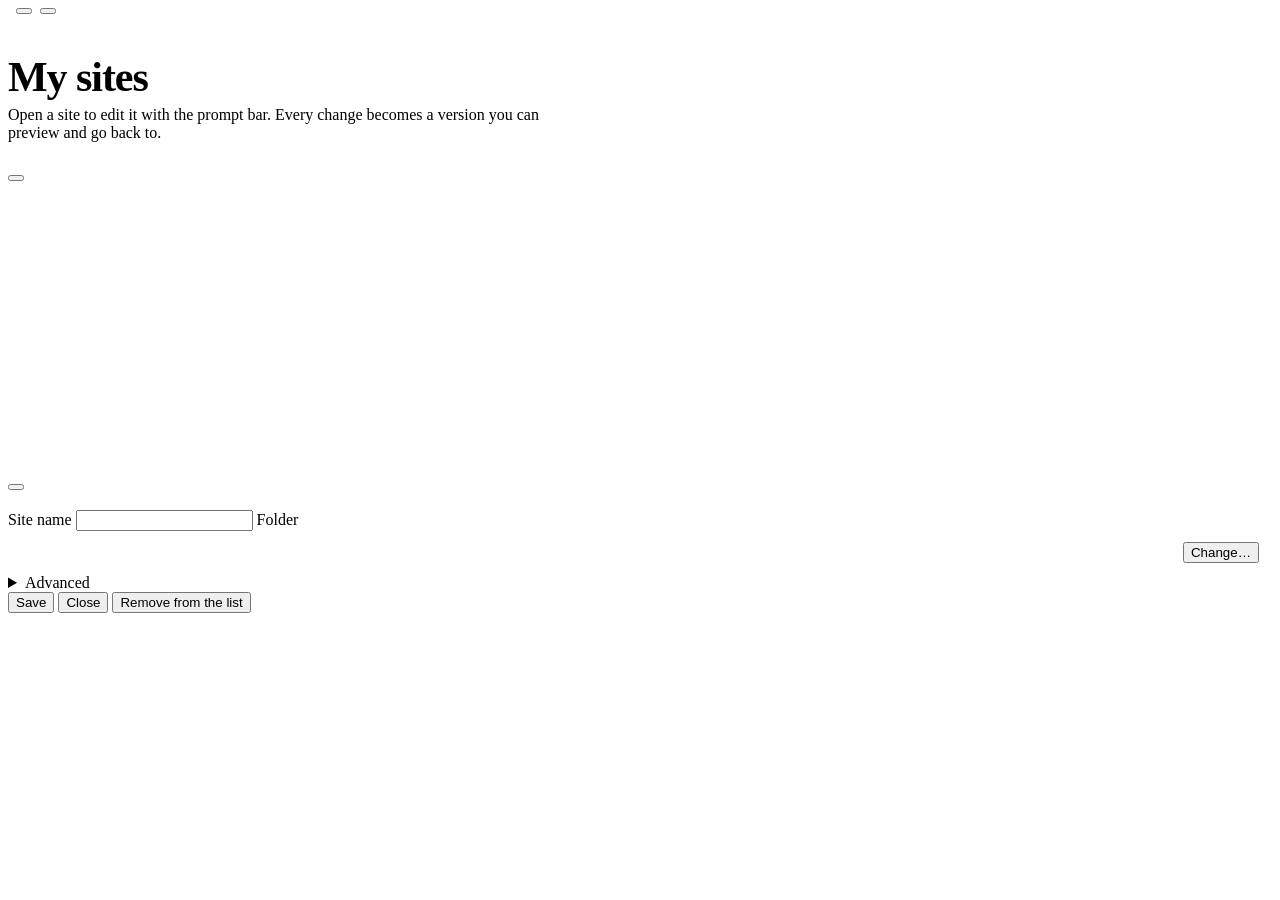
==== commit 895792f3: "feat: settings over the site, a simpler bar, site cards with a right-click menu - The bar's settings" ====
--- a/livequill/static/hub.html
+++ b/livequill/static/hub.html
@@ -22,18 +22,28 @@
   .scard{display:flex;flex-direction:column;border-radius:24px;overflow:hidden;background:var(--glass);border:1px solid var(--line);
     backdrop-filter:blur(18px) saturate(1.2);-webkit-backdrop-filter:blur(18px) saturate(1.2);box-shadow:var(--shadow);transition:transform .2s}
   .scard:hover{transform:translateY(-3px)}
-  .scard .shot{border-bottom:1px solid var(--line2);cursor:pointer}
+  /* coins arrondis du cadre : clip-path, car overflow:hidden ne rogne pas l'aperçu mis à l'échelle sous Firefox */
+  .scard .shot{border-bottom:1px solid var(--line2);cursor:pointer;border-radius:24px 24px 0 0;clip-path:inset(0 round 23px 23px 0 0);isolation:isolate}
   .ph{position:absolute;inset:0;display:grid;place-items:center;background:linear-gradient(135deg,color-mix(in srgb,var(--acc) 30%,transparent),color-mix(in srgb,var(--cloudc) 30%,transparent))}
   .ph span{display:grid;place-items:center;width:64px;height:64px;border-radius:20px;background:var(--glass-2);font-size:28px;font-weight:700;color:var(--ink)}
   .ph small{position:absolute;bottom:10px;left:0;right:0;text-align:center;color:var(--soft);font-size:12.5px}
   .sbody{display:flex;flex-direction:column;gap:4px;padding:14px 16px 16px}
-  .kh{display:flex;align-items:center;gap:10px}
+  .kh{display:flex;align-items:center;gap:6px;min-height:34px}
   .kh b{flex:1;font-size:16.5px;font-weight:650;overflow:hidden;text-overflow:ellipsis;white-space:nowrap}
+  .kh .rename{flex:1;padding:4px 9px;font-size:16px;font-weight:650;border-radius:10px}
+  .more{flex:none;display:grid;place-items:center;width:32px;height:32px;border:0;border-radius:10px;background:none;color:var(--mute);cursor:pointer}
+  .more:hover,.more[aria-expanded=true]{background:var(--line2);color:var(--ink)}
+  .more svg{width:18px;height:18px}
   .path{font:12.5px ui-monospace,SFMono-Regular,Menlo,monospace;color:var(--mute);overflow:hidden;text-overflow:ellipsis;white-space:nowrap;direction:rtl;text-align:left}
   .state{font-size:13px;font-weight:600;color:var(--mute)}
   .st-ok .state{color:var(--ok)}.st-busy .state{color:var(--warn)}.st-bad .state{color:var(--bad)}
-  .sacts{display:flex;gap:6px;align-items:center;margin-top:10px}
-  .sacts .sp{flex:1}
+  .srow{display:flex;align-items:center;gap:8px;min-height:28px}
+  .srow .state{flex:1;min-width:0;overflow:hidden;text-overflow:ellipsis;white-space:nowrap}
+  .stop{display:inline-flex;align-items:center;gap:6px;padding:4px 11px;border:1px solid var(--line2);border-radius:999px;background:none;color:var(--soft);
+    font:inherit;font-size:12.5px;font-weight:600;cursor:pointer}
+  .stop i{width:8px;height:8px;border-radius:2px;background:currentColor}
+  .stop:hover{color:var(--bad);border-color:color-mix(in srgb,var(--bad) 45%,transparent)}
+  .scard .open{width:100%;margin-top:10px}
   .newcard{display:flex;flex-direction:column;align-items:center;justify-content:center;gap:10px;min-height:290px;border-radius:24px;border:2px dashed var(--line);
     background:color-mix(in srgb,var(--glass) 55%,transparent);color:var(--soft);cursor:pointer;font:inherit;text-align:center;padding:20px;transition:border-color .2s,background .2s}
   .newcard:hover{border-color:var(--acc);background:var(--glass)}
@@ -79,12 +89,6 @@
   .done .shot{max-width:520px;margin:16px auto;border-radius:16px;border:1px solid var(--line2)}
   .tips{max-width:520px;margin:0 auto;text-align:left;font-size:14px;color:var(--soft)}
   .tips ul{margin:6px 0 0;padding-left:20px}
-  .tabs{display:flex;gap:4px;padding:4px;margin:16px 0 4px;border-radius:14px;background:var(--line2);width:max-content}
-  .tabs button{padding:8px 14px;border:0;border-radius:10px;background:none;color:var(--soft);font:inherit;font-weight:600;font-size:14px;cursor:pointer}
-  .tabs button[aria-selected=true]{background:var(--card-h);color:var(--ink);box-shadow:0 2px 8px rgba(0,0,0,.08)}
-  .sect h4{margin:20px 0 10px;font-size:13px;letter-spacing:.05em;text-transform:uppercase;color:var(--mute)}
-  .kv{display:grid;grid-template-columns:auto 1fr;gap:6px 16px;font-size:14px;color:var(--soft)}
-  .kv code{word-break:break-all}
   @media (max-width:760px){.choices,.details{grid-template-columns:1fr}.details .shot{display:none}}
   @media (prefers-reduced-motion: reduce){.scard,.choice,.newcard{transition:none}}
 </style>
@@ -144,36 +148,9 @@
   </form>
 </div>
 
-<!-- Réglages -->
-<div class="overlay" id="settings">
-  <div class="modal wide" role="dialog" aria-modal="true" aria-labelledby="st-title">
-    <button type="button" class="x" data-close></button>
-    <h3 id="st-title" data-t>Settings</h3>
-    <div class="tabs" role="tablist">
-      <button type="button" role="tab" aria-selected="true" data-tab="providers" data-t>Models</button>
-      <button type="button" role="tab" aria-selected="false" data-tab="general" data-t>General</button>
-    </div>
-    <div class="sect" data-pane="providers">
-      <h4 data-t>On your computer</h4><div class="pgrid three" data-group="local"></div>
-      <h4 data-t>In the cloud</h4><div class="pgrid three" data-group="cloud"></div>
-      <h4 data-t>Coding agents</h4><div class="pgrid three" data-group="cli"></div>
-    </div>
-    <div class="sect" data-pane="general" hidden>
-      <label for="st-default" data-t>Default model in the bar</label>
-      <select id="st-default"></select>
-      <label for="st-lang" data-t>Language</label>
-      <select id="st-lang"></select>
-      <label data-t>Folder for new sites</label>
-      <div class="where"><span id="st-dir"></span><button type="button" class="b sm" id="st-dir-change" data-t>Change…</button></div>
-      <h4 data-t>About</h4>
-      <div class="kv"><span data-t>Version</span><span id="st-version"></span><span data-t>Settings file</span><code id="st-config"></code></div>
-      <span class="msg" id="st-msg" role="status"></span>
-    </div>
-  </div>
-</div>
-
 <script src="/__lq/ui.js"></script>
 <script src="/__lq/providers.js"></script>
+<script src="/__lq/settings.js"></script>
 <script src="/__lq/sky.js"></script>
 <script>
 (() => {
@@ -203,7 +180,7 @@
     $('#model').hidden = !d;
     if (d) $('#model').innerHTML = `${icon('sparkle').replace('<svg', '<svg width="15" height="15"')} ${esc(t('Default model'))}: <b>${esc(d.model)}</b> · ${esc(info.providers[d.provider] || d.provider)}`;
     const s = JSON.stringify(sites.map(x => [x.id, x.name, x.display, x.running, x.busy, x.exists, x.thumb, x.proxy, x.url]));
-    if (force || s !== sig) { sig = s; render(); }
+    if ((force || s !== sig) && !menu && !renaming) { sig = s; render(); }   // pas de rendu sous un menu ouvert ou un nom en cours d'édition
   }
 
   function card(s) {
@@ -214,16 +191,12 @@
     return `<article class="scard st-${st}" data-id="${esc(s.id)}">
       <div data-open="${esc(s.id)}" title="${esc(t('Open'))}">${shot}</div>
       <div class="sbody">
-        <div class="kh"><b title="${esc(s.name)}">${esc(s.name)}</b><span class="dot" aria-hidden="true"></span></div>
+        <div class="kh"><b title="${esc(s.name)}">${esc(s.name)}</b>
+          <button type="button" class="more" data-menu="${esc(s.id)}" aria-haspopup="menu" aria-expanded="false" title="${esc(t('More actions (or right-click the card)'))}" aria-label="${esc(t('More actions'))}">${icon('more')}</button></div>
         <div class="path" title="${esc(s.root)}"><bdi>${esc(s.display)}</bdi></div>
-        <div class="state">${esc(label)}</div>
-        <div class="sacts">
-          <button type="button" class="b pri sm" data-open="${esc(s.id)}" ${s.exists ? '' : 'disabled'}>${icon('ext')}${esc(t('Open'))}</button>
-          <button type="button" class="b ghost sm" data-edit="${esc(s.id)}" title="${esc(t('Edit'))}">${icon('edit')}${esc(t('Edit'))}</button>
-          <span class="sp"></span>
-          <button type="button" class="b ghost sm" data-reveal="${esc(s.id)}" title="${esc(t('Show the folder'))}" aria-label="${esc(t('Show the folder'))}" ${s.exists ? '' : 'disabled'}>${icon('open')}</button>
-          ${s.running ? `<button type="button" class="b ghost sm" data-stop="${esc(s.id)}" title="${esc(t('Stop'))}" aria-label="${esc(t('Stop'))}">${icon('stop')}</button>` : ''}
-        </div>
+        <div class="srow"><span class="dot" aria-hidden="true"></span><span class="state">${esc(label)}</span>
+          ${s.running ? `<button type="button" class="stop" data-stop="${esc(s.id)}"><i aria-hidden="true"></i>${esc(t('Stop'))}</button>` : ''}</div>
+        <button type="button" class="b pri open" data-open="${esc(s.id)}" ${s.exists ? '' : 'disabled'}>${esc(t('Open'))}</button>
       </div></article>`;
   }
 
@@ -243,13 +216,84 @@
   }
 
   $('#list').addEventListener('click', async e => {
-    const b = e.target.closest('[data-open],[data-edit],[data-stop],[data-reveal],[data-wizard]'); if (!b || b.disabled) return;
+    const b = e.target.closest('[data-open],[data-menu],[data-stop],[data-wizard]'); if (!b || b.disabled || renaming) return;
     if (b.dataset.wizard) return wizard(b.dataset.wizard);
-    if (b.dataset.edit) return editSite(sites.find(s => s.id === b.dataset.edit));
-    if (b.dataset.stop) { await api('sites/stop', { id: b.dataset.stop }).catch(() => {}); return refresh(); }
-    if (b.dataset.reveal) return api('sites/reveal', { id: b.dataset.reveal }).catch(err => alert(t(err.message)));
+    if (b.dataset.menu) { const r = b.getBoundingClientRect(); return showMenu(b.dataset.menu, r.right, r.bottom + 6, b); }
+    if (b.dataset.stop) return act('stop', b.dataset.stop);
     if (b.dataset.open) return openSite(b.dataset.open);
   });
+  // Clic droit (ou touche Menu) sur une carte : toutes les actions du site
+  $('#list').addEventListener('contextmenu', e => {
+    const c = e.target.closest('.scard'); if (!c || e.target.closest('input')) return;
+    e.preventDefault();
+    const r = c.getBoundingClientRect();
+    showMenu(c.dataset.id, e.clientX || r.left + 24, e.clientY || r.top + 24);
+  });
+
+  /* --- Menu contextuel d'un site --- */
+  let menu = null, renaming = false;
+  function closeMenu() {
+    if (!menu) return;
+    if (menu.anchor) menu.anchor.setAttribute('aria-expanded', 'false');
+    menu.el.remove(); menu = null;
+  }
+  function showMenu(id, x, y, anchor) {
+    const s = sites.find(v => v.id === id); if (!s) return;
+    closeMenu();
+    const items = [['open', 'ext', t('Open'), s.exists], ['rename', 'edit', t('Rename'), true], ['reveal', 'open', t('Show the folder'), s.exists],
+      ['edit', 'gear', t('Site settings…'), true]].concat(s.running ? [['stop', 'stop', t('Stop'), true]] : []);
+    const el = document.createElement('div');
+    el.className = 'ctx'; el.setAttribute('role', 'menu');
+    el.innerHTML = items.map(([k, ic, label, ok]) => `<button type="button" role="menuitem" data-act="${k}" ${ok ? '' : 'disabled'}>${icon(ic)}${esc(label)}</button>`).join('')
+      + `<hr><button type="button" role="menuitem" class="danger" data-act="remove">${icon('trash')}${esc(t('Remove from the list'))}</button>`;
+    document.body.appendChild(el);
+    const w = el.offsetWidth, h = el.offsetHeight;
+    el.style.left = Math.max(8, Math.min(anchor ? x - w : x, innerWidth - w - 8)) + 'px';
+    el.style.top = Math.max(8, Math.min(y, innerHeight - h - 8)) + 'px';
+    if (anchor) anchor.setAttribute('aria-expanded', 'true');
+    menu = { el, id, anchor };
+    el.querySelector('button:not(:disabled)').focus();
+    el.addEventListener('click', e => { const b = e.target.closest('[data-act]'); if (b && !b.disabled) { closeMenu(); act(b.dataset.act, id); } });
+    el.addEventListener('keydown', e => {
+      const bs = [...el.querySelectorAll('button:not(:disabled)')], i = bs.indexOf(document.activeElement);
+      if (e.key === 'ArrowDown' || e.key === 'ArrowUp') { e.preventDefault(); bs[(i + (e.key === 'ArrowDown' ? 1 : -1) + bs.length) % bs.length].focus(); }
+      if (e.key === 'Escape' || e.key === 'Tab') { e.preventDefault(); const a = menu && menu.anchor; closeMenu(); if (a) a.focus(); }
+    });
+  }
+  document.addEventListener('mousedown', e => { if (menu && !menu.el.contains(e.target) && e.target !== menu.anchor) closeMenu(); });
+  addEventListener('resize', closeMenu); addEventListener('scroll', closeMenu, true);
+
+  async function act(what, id) {
+    const s = sites.find(v => v.id === id); if (!s) return;
+    try {
+      if (what === 'open') return openSite(id);
+      if (what === 'rename') return rename(s);
+      if (what === 'reveal') return await api('sites/reveal', { id });
+      if (what === 'edit') return editSite(s);
+      if (what === 'stop') { await api('sites/stop', { id }); return refresh(true); }
+      if (what === 'remove' && await LQ.confirm({ title: t('Remove “{name}” from the list?', { name: s.name }),
+        text: t('The folder and its files are not deleted. You can add the site again at any time.'), ok: t('Remove'), danger: true })) {
+        await api('sites/delete', { id }); refresh(true);
+      }
+    } catch (err) { alert(t(err.message)); }
+  }
+
+  // Renommer sur place : Entrée ou clic ailleurs enregistre, Échap annule
+  function rename(s) {
+    const b = $(`.scard[data-id="${CSS.escape(s.id)}"] .kh b`); if (!b) return;
+    const input = document.createElement('input');
+    input.type = 'text'; input.className = 'rename'; input.value = s.name; input.maxLength = 80; input.setAttribute('aria-label', t('Site name'));
+    b.replaceWith(input); renaming = true; input.focus(); input.select();
+    const done = async keep => {
+      if (!renaming) return;
+      renaming = false;
+      const name = input.value.trim();
+      if (keep && name && name !== s.name) await api('sites/save', { id: s.id, root: s.root, name, proxy: s.proxy }).catch(err => alert(t(err.message)));
+      refresh(true);
+    };
+    input.addEventListener('keydown', e => { if (e.key === 'Enter') { e.preventDefault(); done(true); } if (e.key === 'Escape') { e.preventDefault(); e.stopPropagation(); done(false); } });
+    input.addEventListener('blur', () => done(true));
+  }
 
   async function openSite(id) {
     const w = window.open('about:blank', '_blank');     // ouvert tout de suite : pas bloqué comme fenêtre surgissante
@@ -443,7 +487,7 @@
   const E = { el: $('#edit') };
   function editSite(s) {
     E.site = s; E.root = s.root;
-    $('#ed-title').textContent = t('Edit · {name}', { name: s.name });
+    $('#ed-title').textContent = t('Site settings · {name}', { name: s.name });
     $('#ed-name').value = s.name;
     $('#ed-root').textContent = s.display; $('#ed-root').title = s.root;
     $('#ed-proxy-on').checked = !!s.proxy; $('#ed-proxy').value = s.proxy || '';
@@ -462,52 +506,14 @@
       closeModal(E.el); refresh(true);
     } catch (err) { $('#ed-msg').className = 'msg bad'; $('#ed-msg').textContent = '✗ ' + t(err.message); }
   });
-  $('#ed-remove').addEventListener('click', async () => {
-    if (!confirm(t('Remove this site from the list? The folder and its files are not deleted.'))) return;
-    await api('sites/delete', { id: E.site.id });
-    closeModal(E.el); refresh(true);
-  });
-
-  /* --- Réglages : modèles (mêmes cartes qu'au premier lancement) et général --- */
-  const S = { el: $('#settings'), mounted: false };
-  async function openSettings(tab = 'providers') {
-    showTab(tab);
-    openModal(S.el, () => { if (location.hash === '#settings') history.replaceState(null, '', location.pathname + location.search); refresh(); });
-    if (!S.mounted) {
-      S.mounted = true;
-      const grids = Object.fromEntries([...S.el.querySelectorAll('.pgrid')].map(g => [g.dataset.group, g]));
-      await LQ.providers.mount({ grids, onSaved: () => { fillGeneral(); refresh(); } });
-    } else LQ.providers.refresh();
-    fillGeneral();
-  }
-  function showTab(tab) {
-    S.el.querySelectorAll('[data-tab]').forEach(b => b.setAttribute('aria-selected', b.dataset.tab === tab));
-    S.el.querySelectorAll('[data-pane]').forEach(p => { p.hidden = p.dataset.pane !== tab; });
-  }
-  S.el.querySelector('.tabs').addEventListener('click', e => { const b = e.target.closest('[data-tab]'); if (b) showTab(b.dataset.tab); });
-  async function fillGeneral() {
-    settings = await api('settings');
-    const k = await api('kinds');
-    const opts = Object.entries(k.providers).flatMap(([pid, p]) => (p.models || []).filter(m => m.shown !== false)
-      .map(m => `<option value="${esc(pid)}::${esc(m.id)}" ${k.default && k.default.provider === pid && k.default.model === m.id ? 'selected' : ''}>${esc(m.label || m.id)} · ${esc(p.label || k.kinds[p.type].label)}</option>`));
-    $('#st-default').innerHTML = opts.join('') || `<option>${esc(t('Add a model first'))}</option>`;
-    $('#st-lang').innerHTML = settings.langs.map(l => `<option value="${esc(l.code)}" ${l.code === settings.lang ? 'selected' : ''}>${esc(l.name)}</option>`).join('');
-    $('#st-dir').textContent = settings.sites_dir_display; $('#st-dir').title = settings.sites_dir;
-    $('#st-version').textContent = settings.version;
-    $('#st-config').textContent = settings.config_path;
-  }
-  const saved = m => { $('#st-msg').className = 'msg ok'; $('#st-msg').textContent = '✓ ' + m; setTimeout(() => { $('#st-msg').textContent = ''; }, 2500); };
-  $('#st-default').addEventListener('change', async e => {
-    const [provider, ...rest] = e.target.value.split('::');
-    await api('default', { provider, model: rest.join('::') });
-    saved(t('Default model saved')); refresh();
-  });
-  $('#st-lang').addEventListener('change', async e => { await api('settings', { lang: e.target.value }); location.reload(); });
-  $('#st-dir-change').addEventListener('click', async () => {
-    const r = await pickFolder({ title: t('Folder for new sites'), lead: t('New sites are created in this folder, each in its own subfolder.'), start: settings.sites_dir, choose: t('Use this folder'), want: 'parent' });
-    if (!r) return;
-    try { await api('settings', { sites_dir: r.path }); await fillGeneral(); saved(t('Folder saved')); } catch (e) { $('#st-msg').className = 'msg bad'; $('#st-msg').textContent = t(e.message); }
-  });
+  $('#ed-remove').addEventListener('click', () => { closeModal(E.el); act('remove', E.site.id); });
+
+  /* --- Réglages : panneau commun (settings.js) --- */
+  const openSettings = tab => LQ.settings.open({ tab, onChange: () => refresh(), onClose: () => {
+    if (location.hash === '#settings') history.replaceState(null, '', location.pathname + location.search);
+    api('settings').then(x => { settings = x; }).catch(() => {});
+    refresh();
+  } });
   $('#gear').addEventListener('click', () => openSettings());
   $('#model').addEventListener('click', () => openSettings('general'));
 
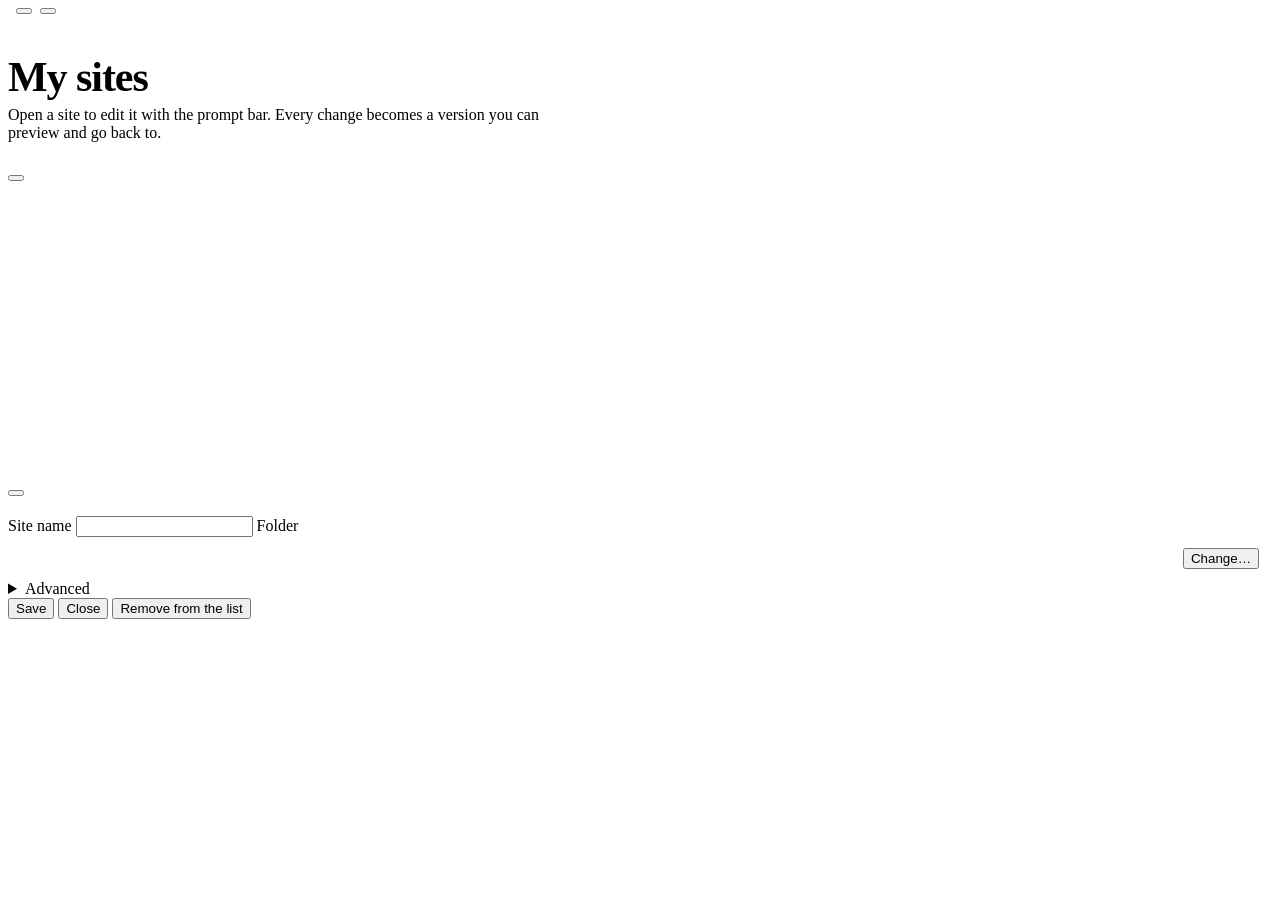
==== commit 8e2b917a: "fix(wizard): blank page selected by default; progress bar clear of the close button Co-Authored-By: " ====
--- a/livequill/static/hub.html
+++ b/livequill/static/hub.html
@@ -58,7 +58,7 @@
   .welcome .ico svg{width:30px;height:30px}
 
   /* --- Assistant de création --- */
-  .wz-top{display:flex;gap:6px;margin-bottom:16px}
+  .wz-top{display:flex;gap:6px;margin:6px 46px 16px 0}   /* place laissée au bouton fermer */
   .wz-top i{height:5px;flex:1;border-radius:9px;background:var(--line2)}
   .wz-top i.on{background:var(--acc)}
   .wz-body{margin-top:18px;min-height:250px}
@@ -318,7 +318,7 @@
       ${opts.shot || `<span class="ico">${icon(ico)}</span>`}<b>${esc(title)}</b><small>${esc(text)}</small></button>`;
 
   function wizard(start) {
-    Object.assign(W, { kind: 'static', template: 'business', name: '', root: null, parent: null, fixedRoot: null, proxy: '' });
+    Object.assign(W, { kind: 'static', template: 'blank', name: '', root: null, parent: null, fixedRoot: null, proxy: '' });
     if (!W.el.classList.contains('open')) openModal(W.el);
     if (start === 'create') return showKind();
     if (start === 'existing') return chooseExisting();
